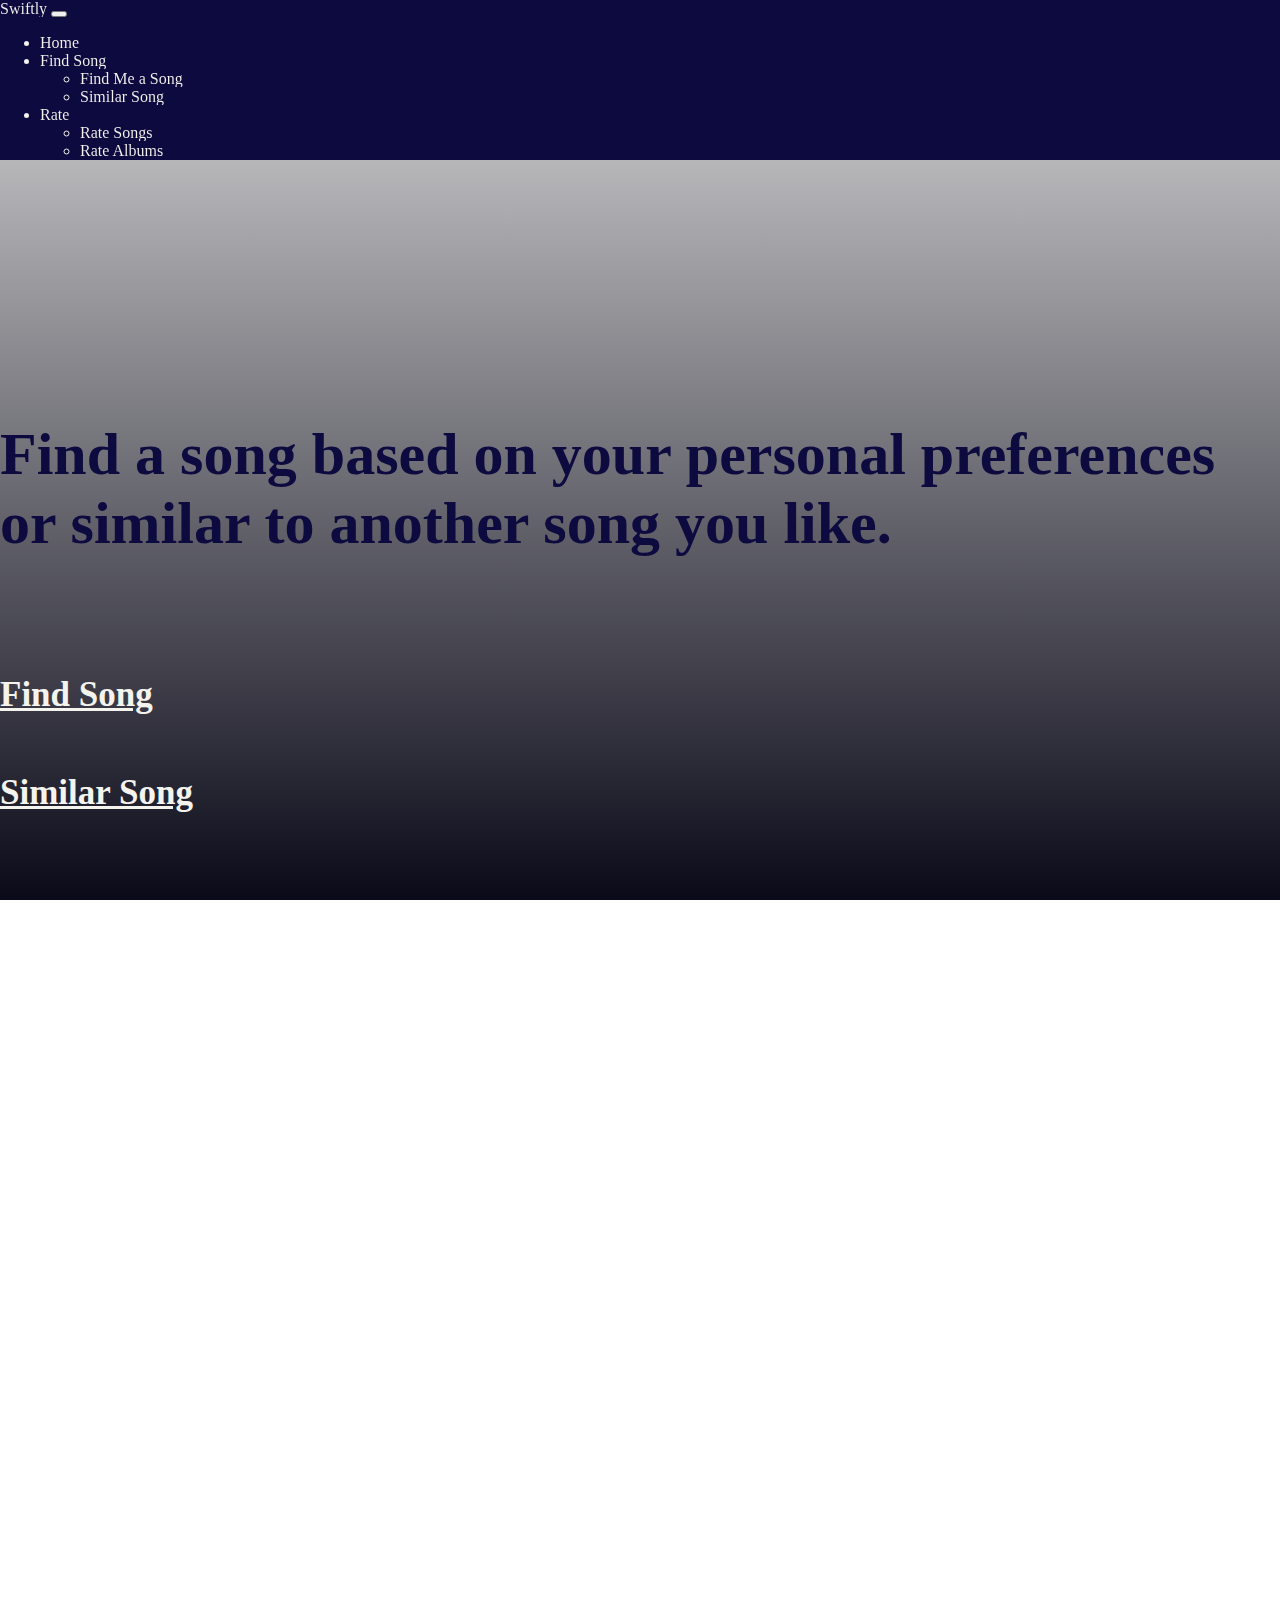
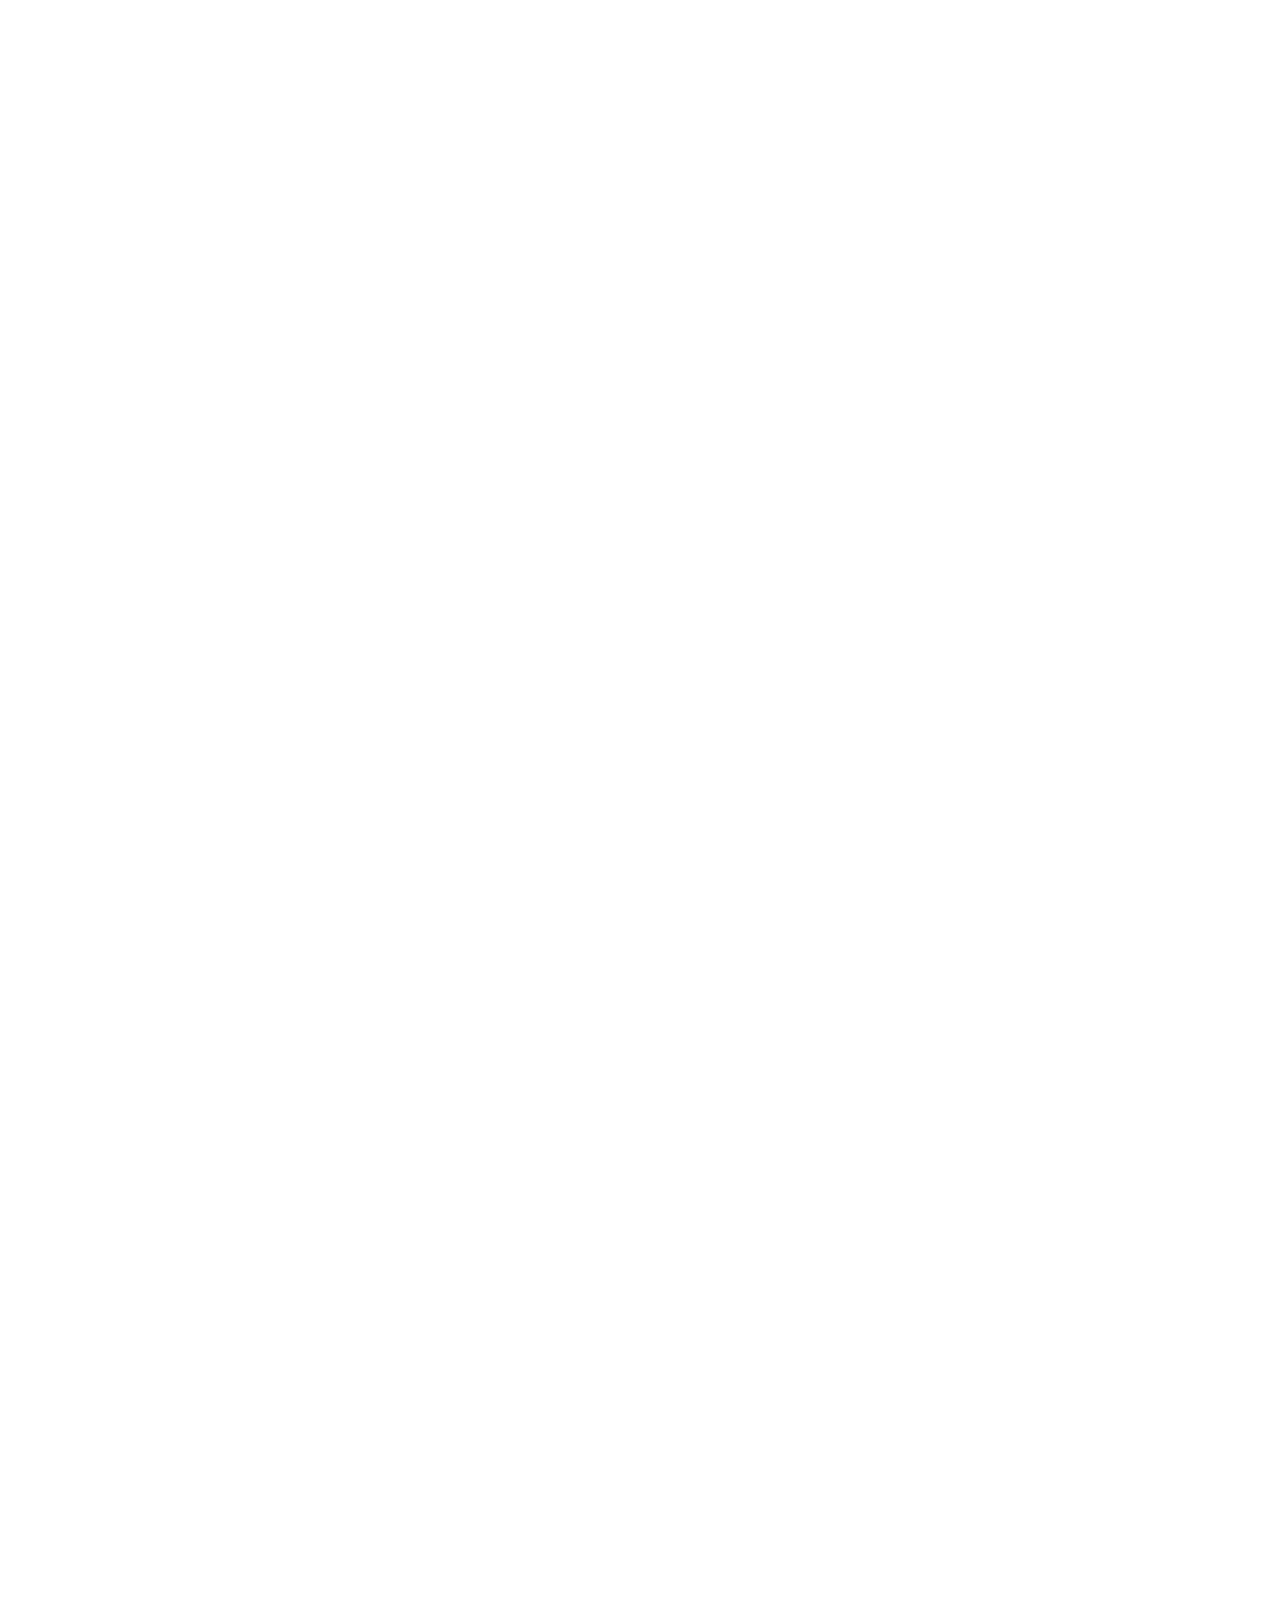
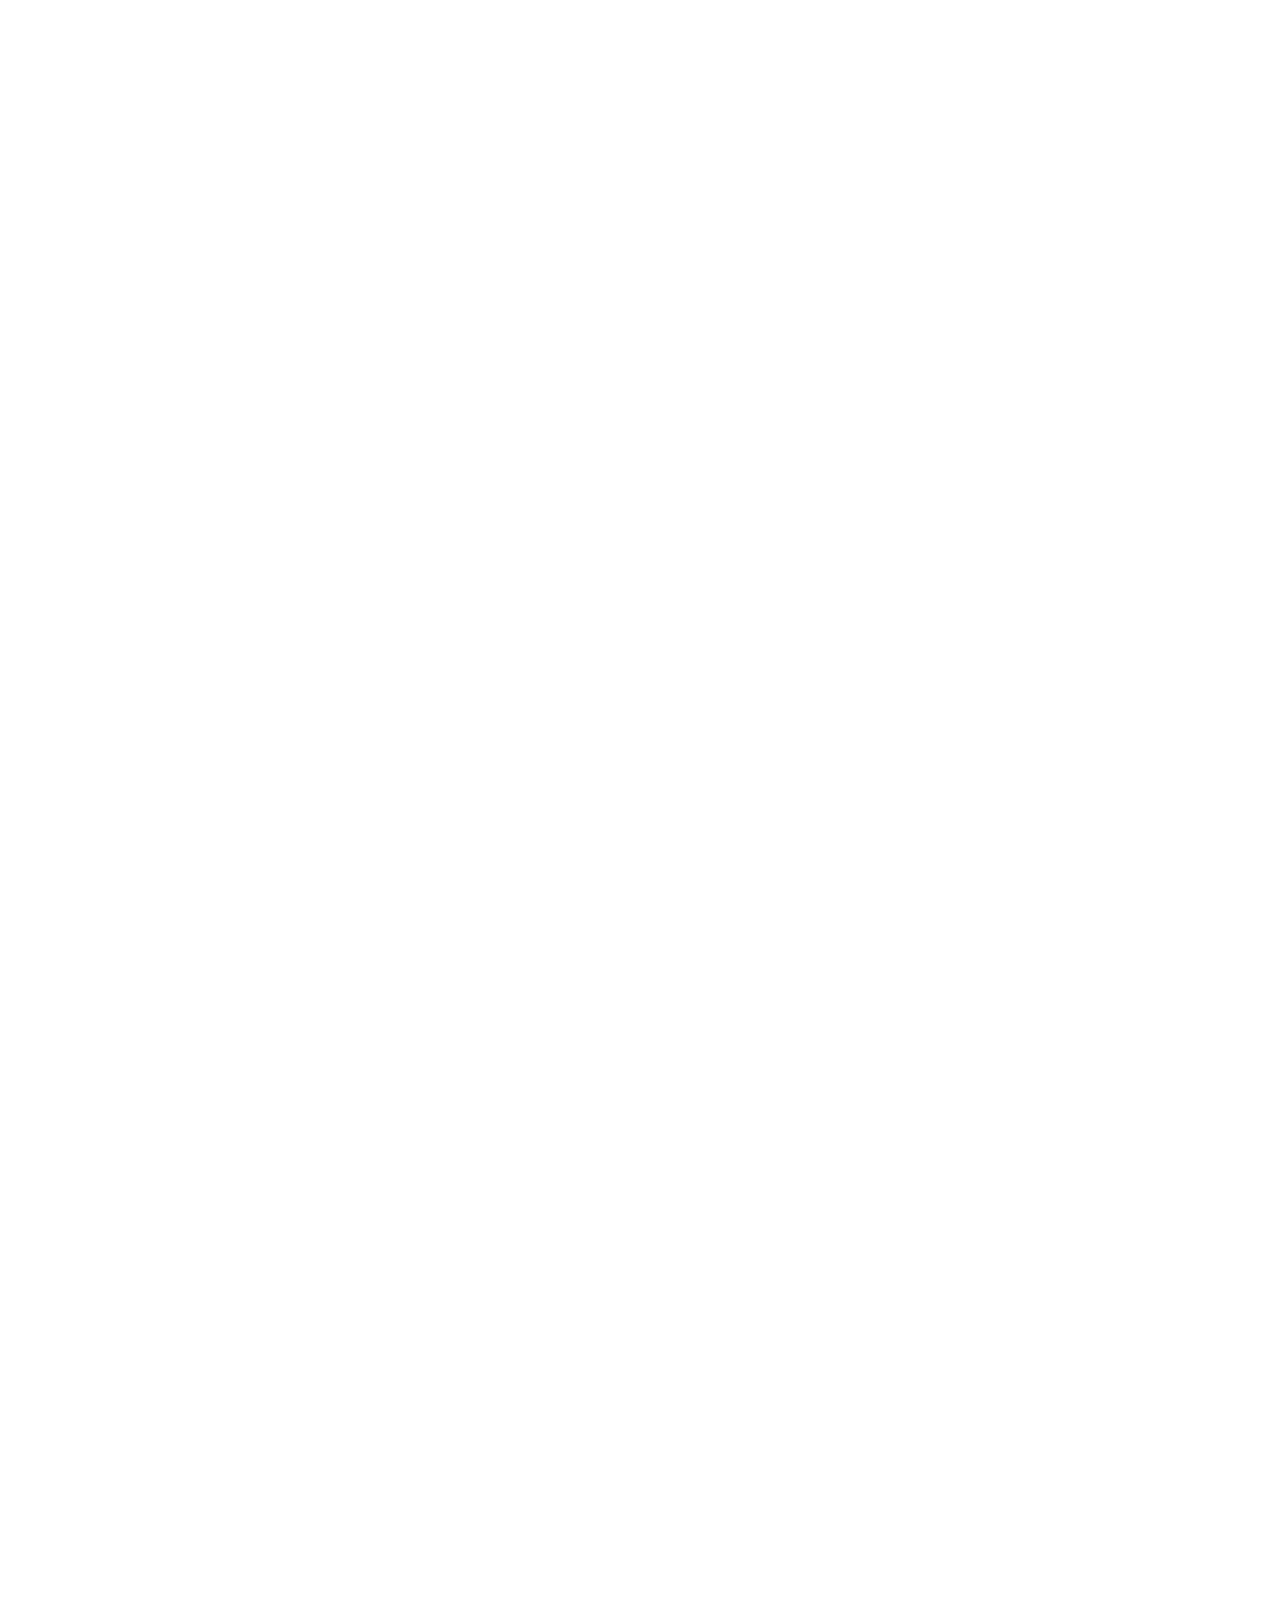
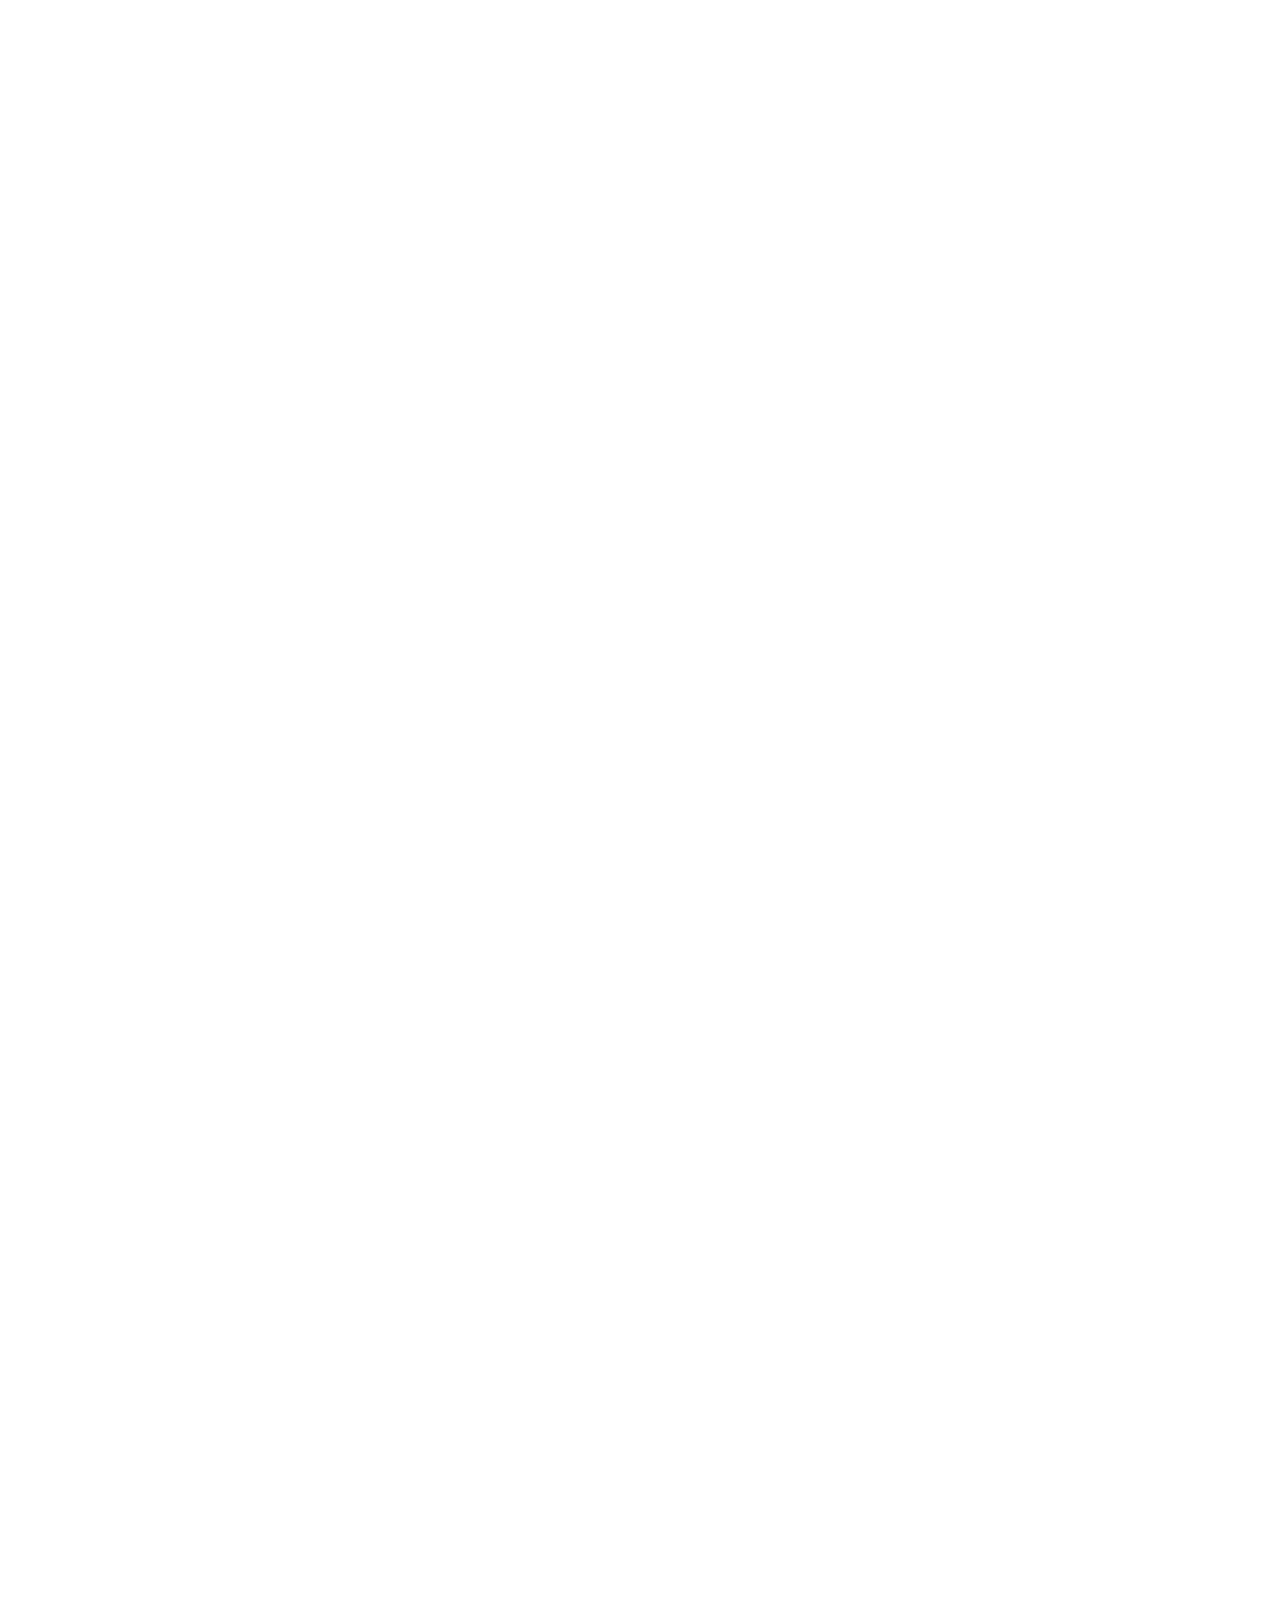
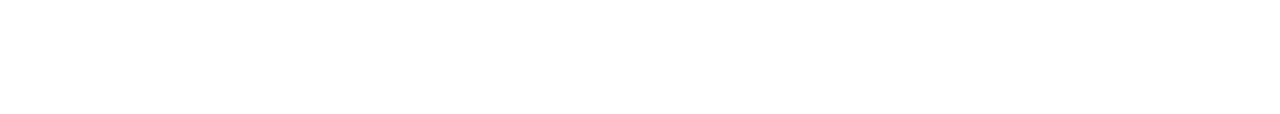
==== index.html @ 9bdef6ad "Added upscaled images. Updated homepage. Completely fixed trending carousel" ====
<!DOCTYPE html>
<html lang="en">
  <head>
    <meta charset="utf-8" />
    <title>♫TSwiftly♫</title>
    <meta name="viewport" content="width=device-width, initial-scale=1" />
    <link
      href="https://cdn.jsdelivr.net/npm/bootstrap@5.2.3/dist/css/bootstrap.min.css"
      rel="stylesheet"
      integrity="sha384-rbsA2VBKQhggwzxH7pPCaAqO46MgnOM80zW1RWuH61DGLwZJEdK2Kadq2F9CUG65"
      crossorigin="anonymous"
    />
    <link rel="stylesheet" href="assets/css/styles.css" />
  </head>
  <body class="homePage">
    <nav class="navbar navbar-custom navbar-expand-lg bg-light fixed-top">
      <div class="container-fluid">
        <a class="navbar-brand text-primary" href="#">Swiftly</a>
        <button
          class="navbar-toggler"
          type="button"
          data-bs-toggle="collapse"
          data-bs-target="#navbarSupportedContent"
          aria-controls="navbarSupportedContent"
          aria-expanded="false"
          aria-label="Toggle navigation"
        >
          <span class="navbar-toggler-icon"></span>
        </button>
        <div class="collapse navbar-collapse" id="navbarSupportedContent">
          <ul class="navbar-nav me-auto mb-2 mb-lg-0">
            <li class="nav-item">
              <a
                class="nav-link active text-primary"
                aria-current="page"
                href="index.html"
                >Home</a
              >
            </li>
            <li class="nav-item dropdown">
              <a
                class="nav-link dropdown-toggle text-primary"
                href="#"
                role="button"
                data-bs-toggle="dropdown"
                aria-expanded="false"
              >
                Find Song
              </a>
              <ul class="dropdown-menu">
                <li>
                  <a class="dropdown-item text-primary" href="FindMeASong.html"
                    >Find Me a Song</a
                  >
                </li>
                <li>
                  <a
                    class="dropdown-item text-primary"
                    href="FindSimilarSong.html"
                    >Similar Song</a
                  >
                </li>
              </ul>
            </li>
            <li class="nav-item dropdown">
              <a
                class="nav-link dropdown-toggle text-primary"
                href="#"
                role="button"
                data-bs-toggle="dropdown"
                aria-expanded="false"
              >
                Rate
              </a>
              <ul class="dropdown-menu">
                <li>
                  <a class="dropdown-item text-primary" href="RateSong.html"
                    >Rate Songs</a
                  >
                </li>
                <li>
                  <a class="dropdown-item text-primary" href="RateAlbum.html"
                    >Rate Albums</a
                  >
                </li>
              </ul>
            </li>
          </ul>
        </div>
      </div>
    </nav>

    <div class="img1">
      <div class="container">
        <div class="row">
          <div class="col-12 col-lg-6 offset-lg-6">
            <h1 style="text-align: left; font-size: 60px">
              Find a song based on your personal preferences or similar to
              another song you like.
            </h1>
          </div>
        </div>
        <br />
        <div class="row">
          <div class="col-12 col-lg-6 offset-lg-6">
            <div class="row">
              <div class="col-12 col-lg-6">
                <a
                  href="FindMeASong.html"
                  class="btn btn-primary"
                  style="width: 100%"
                >
                  <h5 style="font-size: 35px; color: #f4f3ee">Find Song</h5>
                </a>
              </div>
              <div class="col-12 col-lg-6">
                <a
                  href="FindSimilarSong.html"
                  class="btn btn-primary"
                  style="width: 100%"
                >
                  <h5 style="font-size: 35px; color: #f4f3ee">Similar Song</h5>
                </a>
              </div>
            </div>
          </div>
        </div>
      </div>
    </div>
    <br />
    <div class="img2">
      <div class="container">
        <div class="row">
          <div class="col-12 col-lg-6 offset-lg-1">
            <h1 style="text-align: left; font-size: 60px; color: #f4f3ee">
              Rate Taylor's Songs and Albums to see how you compare to other
              swifties!
            </h1>
          </div>
        </div>
        <br />
        <div class="row">
          <div class="col-12 col-lg-6 offset-lg-1">
            <div class="row">
              <div class="col-12 col-lg-6">
                <a
                  href="FindMeASong.html"
                  class="btn btn-primary"
                  style="width: 100%"
                >
                  <h5 style="font-size: 35px; color: #f4f3ee">Find Song</h5>
                </a>
              </div>
              <div class="col-12 col-lg-6">
                <a
                  href="FindSimilarSong.html"
                  class="btn btn-primary"
                  style="width: 100%"
                >
                  <h5 style="font-size: 35px; color: #f4f3ee">Similar Song</h5>
                </a>
              </div>
            </div>
          </div>
        </div>
      </div>
    </div>

    <div class="container">
      <div class="row" style="margin-top: 10px">
        <div class="col-12 col-lg-4 offset-4" style="text-align: center">
          <h2 class="trending-text">Trending</h2>
          <br />
        </div>
      </div>
    </div>

    <div class="container">
      <div id="carouselExampleControls" class="carousel">
        <div class="carousel-inner">
          <div class="carousel-item active">
            <div class="card">
              <div class="card-body">
                <h4 class="card-title" style="color:#f4f3ee;">Song 1</h4>
                <div class="img-wrapper">
                  <img src="./assets/img/RedAlbumCover.jpg" class="d-block w-100" alt="..." />
                </div>
                <br>
                <div style="text-align: center;">
                  <a href="#" class="btn btn-primary" style="text-align: center;">Play Song</a>
                </div>
              </div>
            </div>
          </div>
          <div class="carousel-item">
            <div class="card">
              <div class="card-body">
                <h4 class="card-title" style="color:#f4f3ee;">Song 2</h4>
                <div class="img-wrapper">
                  <img src="./assets/img/RedAlbumCover.jpg" class="d-block w-100" alt="..." />
                </div>
                <br>
                <div style="text-align: center;">
                  <a href="#" class="btn btn-primary" style="text-align: center;">Play Song</a>
                </div>
              </div>
            </div>
          </div>
          <div class="carousel-item">
            <div class="card">
              <div class="card-body">
                <h4 class="card-title" style="color:#f4f3ee;">Song 3</h4>
                <div class="img-wrapper">
                  <img src="./assets/img/RedAlbumCover.jpg" class="d-block w-100" alt="..." />
                </div>
                <br>
                <div style="text-align: center;">
                  <a href="#" class="btn btn-primary" style="text-align: center;">Play Song</a>
                </div>
              </div>
            </div>
          </div>
          <div class="carousel-item">
            <div class="card">
              <div class="card-body">
                <h4 class="card-title" style="color:#f4f3ee;">Song 4</h4>
                <div class="img-wrapper">
                  <img src="./assets/img/RedAlbumCover.jpg" class="d-block w-100" alt="..." />
                </div>
                <br>
                <div style="text-align: center;">
                  <a href="#" class="btn btn-primary" style="text-align: center;">Play Song</a>
                </div>
              </div>
            </div>
          </div>
          <div class="carousel-item">
            <div class="card">
              <div class="card-body">
                <h4 class="card-title" style="color:#f4f3ee;">Song 5</h4>
                <div class="img-wrapper">
                  <img src="./assets/img/RedAlbumCover.jpg" class="d-block w-100" alt="..." />
                </div>
                <br>
                <div style="text-align: center;">
                  <a href="#" class="btn btn-primary" style="text-align: center;">Play Song</a>
                </div>
              </div>
            </div>
          </div>
        </div>
        <button
          class="carousel-control-prev"
          type="button"
          data-bs-target="#carouselExampleControls"
          data-bs-slide="prev"
        >
          <span class="carousel-control-prev-icon" aria-hidden="true"></span>
          <span class="visually-hidden">Previous</span>
        </button>
        <button
          class="carousel-control-next"
          type="button"
          data-bs-target="#carouselExampleControls"
          data-bs-slide="next"
        >
          <span class="carousel-control-next-icon" aria-hidden="true"></span>
          <span class="visually-hidden">Next</span>
        </button>
      </div>
    </div>

    <script
      src="https://code.jquery.com/jquery-3.7.1.min.js"
      integrity="sha256-/JqT3SQfawRcv/BIHPThkBvs0OEvtFFmqPF/lYI/Cxo="
      crossorigin="anonymous"
    ></script>
    <script
      src="https://cdn.jsdelivr.net/npm/bootstrap@5.2.3/dist/js/bootstrap.bundle.min.js"
      integrity="sha384-kenU1KFdBIe4zVF0s0G1M5b4hcpxyD9F7jL+jjXkk+Q2h455rYXK/7HAuoJl+0I4"
      crossorigin="anonymous"
    ></script>
    <script src="./assets/js/main.js"></script>
  </body>
</html>
---- assets/css/styles.css ----
/* css */

html, body {
    width: 100%;
    margin: 0;
    padding: 0;
    overflow-x: hidden;
}

.img1 {
    background-image: url(./LakeBackground-transformed.png);
    background-repeat: no-repeat;
    height: 100vh;
    position: relative;
    background-size: cover;
    width: 100%;
    display: flex;
    align-items: center;
}

.img2 {
    background-image: url(./ForestBackground-transformed.png);
    background-repeat: no-repeat;
    height: 100vh;
    position: relative;
    background-size: cover;
    width: 100%;
    display: flex;
    align-items: center;
}


h1, h2, h3, h4, h5, h6, p {
    color: #0C0A3E;
}

body.homePage {
    background-image: linear-gradient(#DCDCDC, #0B0A19);
    height: 100vh;
    color:#F4F3EE;
}

body {
    background-image: linear-gradient(#F4F3EE, #6C698D);
    height: 100vh;
    margin: 0;
}

.or {
    background: -webkit-linear-gradient(#0E9594, #0E3B43);
    -webkit-background-clip: text;
    -webkit-text-fill-color: transparent;
}



.navbar-custom {
    background-color: #0C0A3E !important;
    
}
.trending-text {
    background: -webkit-linear-gradient(left, #FF6C72, #FFA56C);
    -webkit-background-clip: text;
    -webkit-text-fill-color: transparent;
}

.text-primary {
    background: #F4F3EE;
    -webkit-background-clip: text;
    -webkit-text-fill-color: transparent;
}
.dropdown-menu {
    background-color: #0C0A3E !important;
}

.homePage h1, h3{
    text-align: center;
    font-size: 50px;
}

.homePage h2 {
    color: #0C0A3E;
    font-size: 80px;
}

.btn {
    background: linear-gradient(to right, #FF6C72, #FFA56C);
    color:#F4F3EE;
    border: none;
    outline: none;
    border-radius: 50px;
}

.btn:hover {
    color: #0C0A3E;
}


.play-song {
    text-align: center;
}


.submit-btn {
    width: 65%;
    font-size: 20px;
}

.form-control:focus {
    box-shadow: inset 0 1px 1px rgba(0, 0, 0, 0.075), 0 0 8px #6C698D;
}

.carousel-inner {
    padding: 1em;
}
.card {
    margin: 0 0.5em;
    box-shadow: 2px 6px 8px 0 rgba(22, 22, 26, 0.18);
    border: none;
}
.carousel-control-prev, .carousel-control-next {
    background-color: #e1e1e1;
    width: 6vh;
    height: 6vh;
    border-radius: 50%;
    top: 50%;
    transform: translateY(-50%);
}
@media (min-width: 768px) {
    .carousel-item {
        margin-right: 0;
        flex: 0 0 33.333333%;
        display: block;
}
.carousel-inner {
    display: flex;
}
}
.card .img-wrapper {
    max-width: 100%;
    display: flex;
    justify-content: center;
    align-items: center;
}
.card img {
    max-height: 100%;
}

@media (max-width: 767px) {
    .card .img-wrapper {
        height: 17em;
    }
}

.card {
    background-color: transparent;
    box-shadow: none;
}
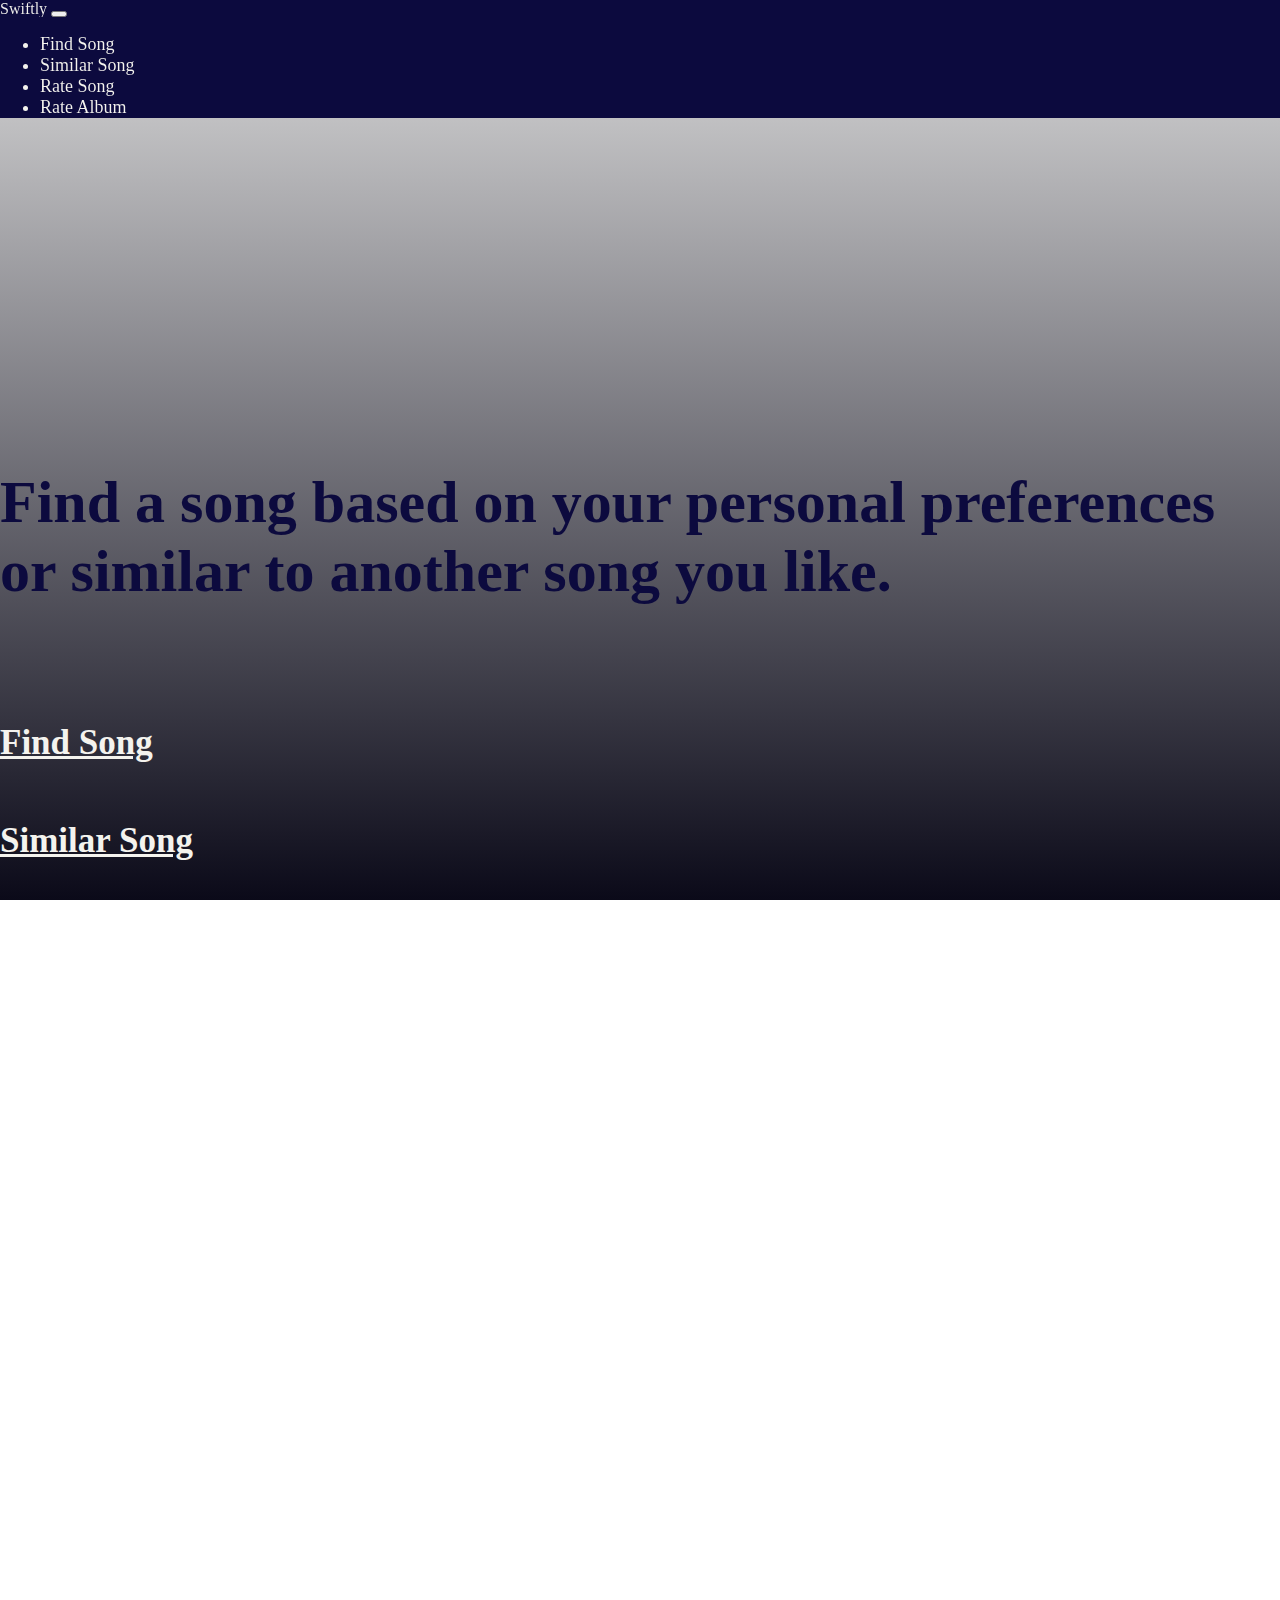
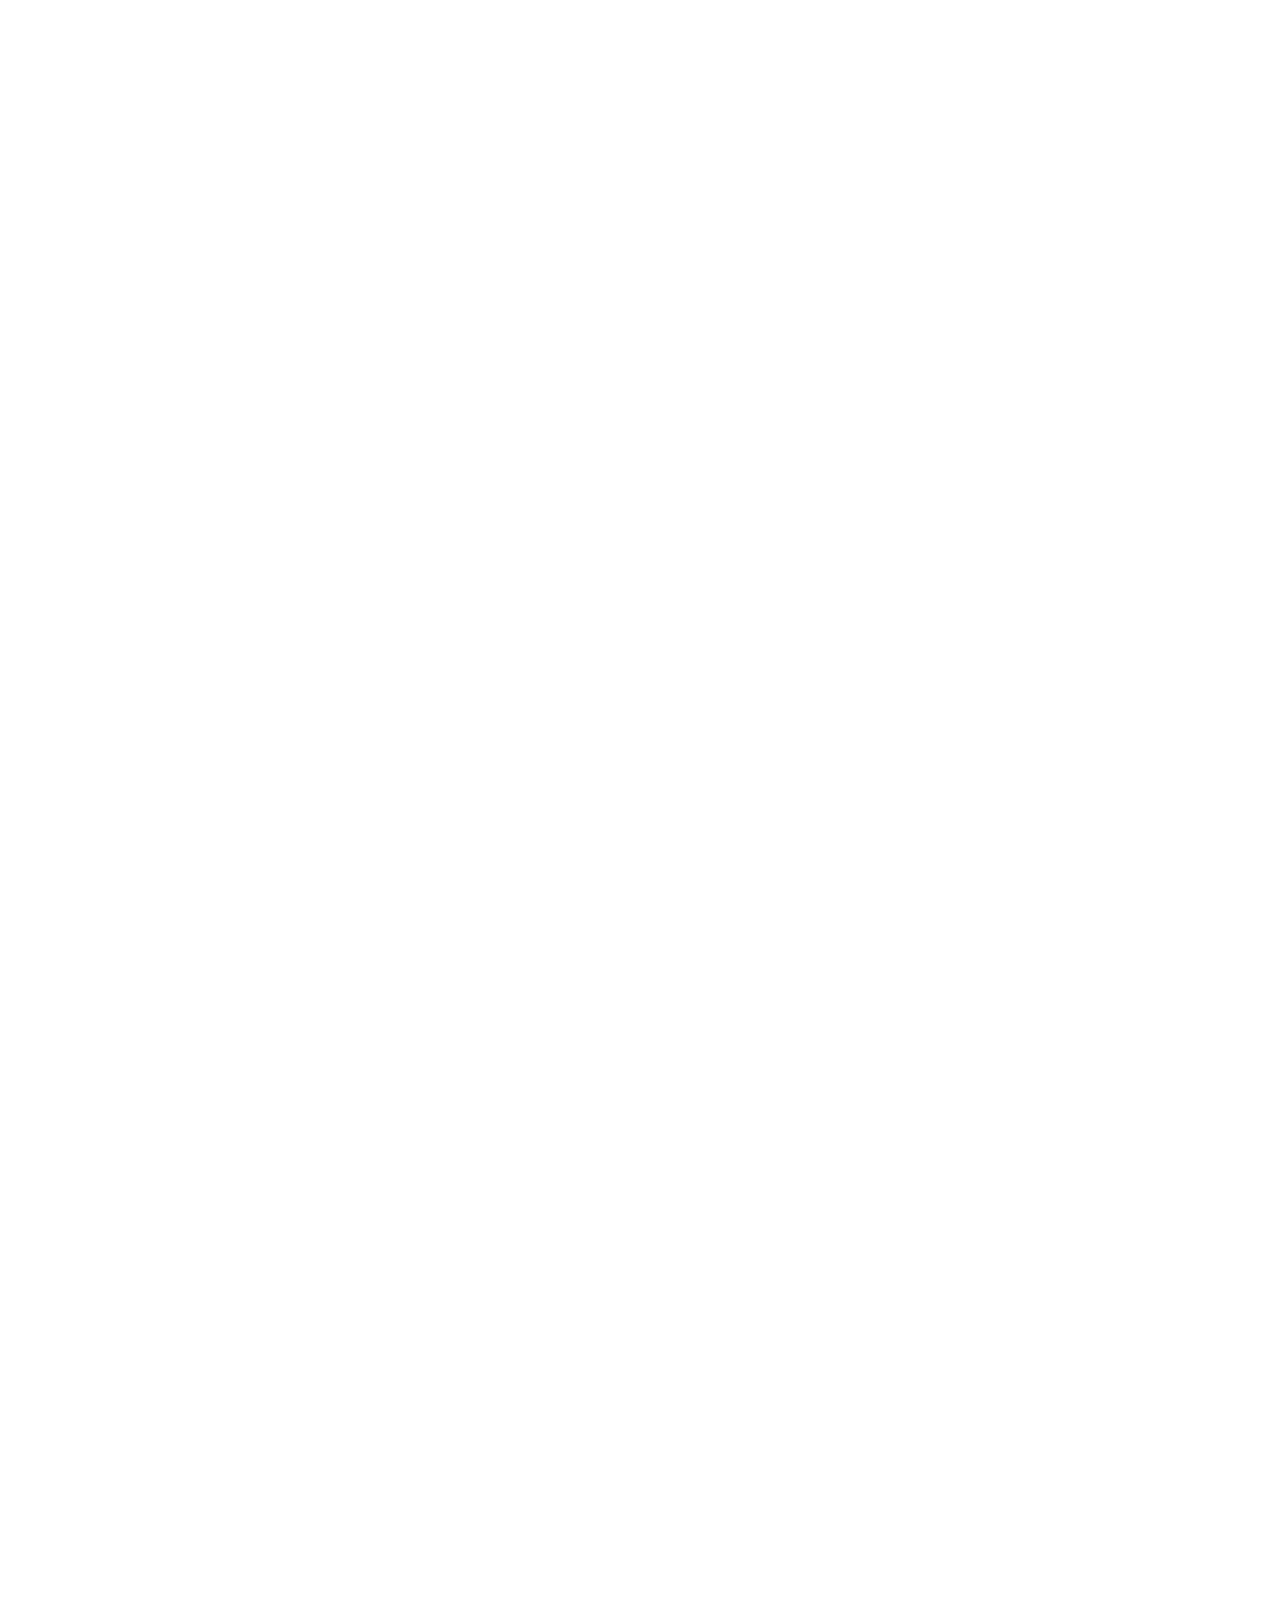
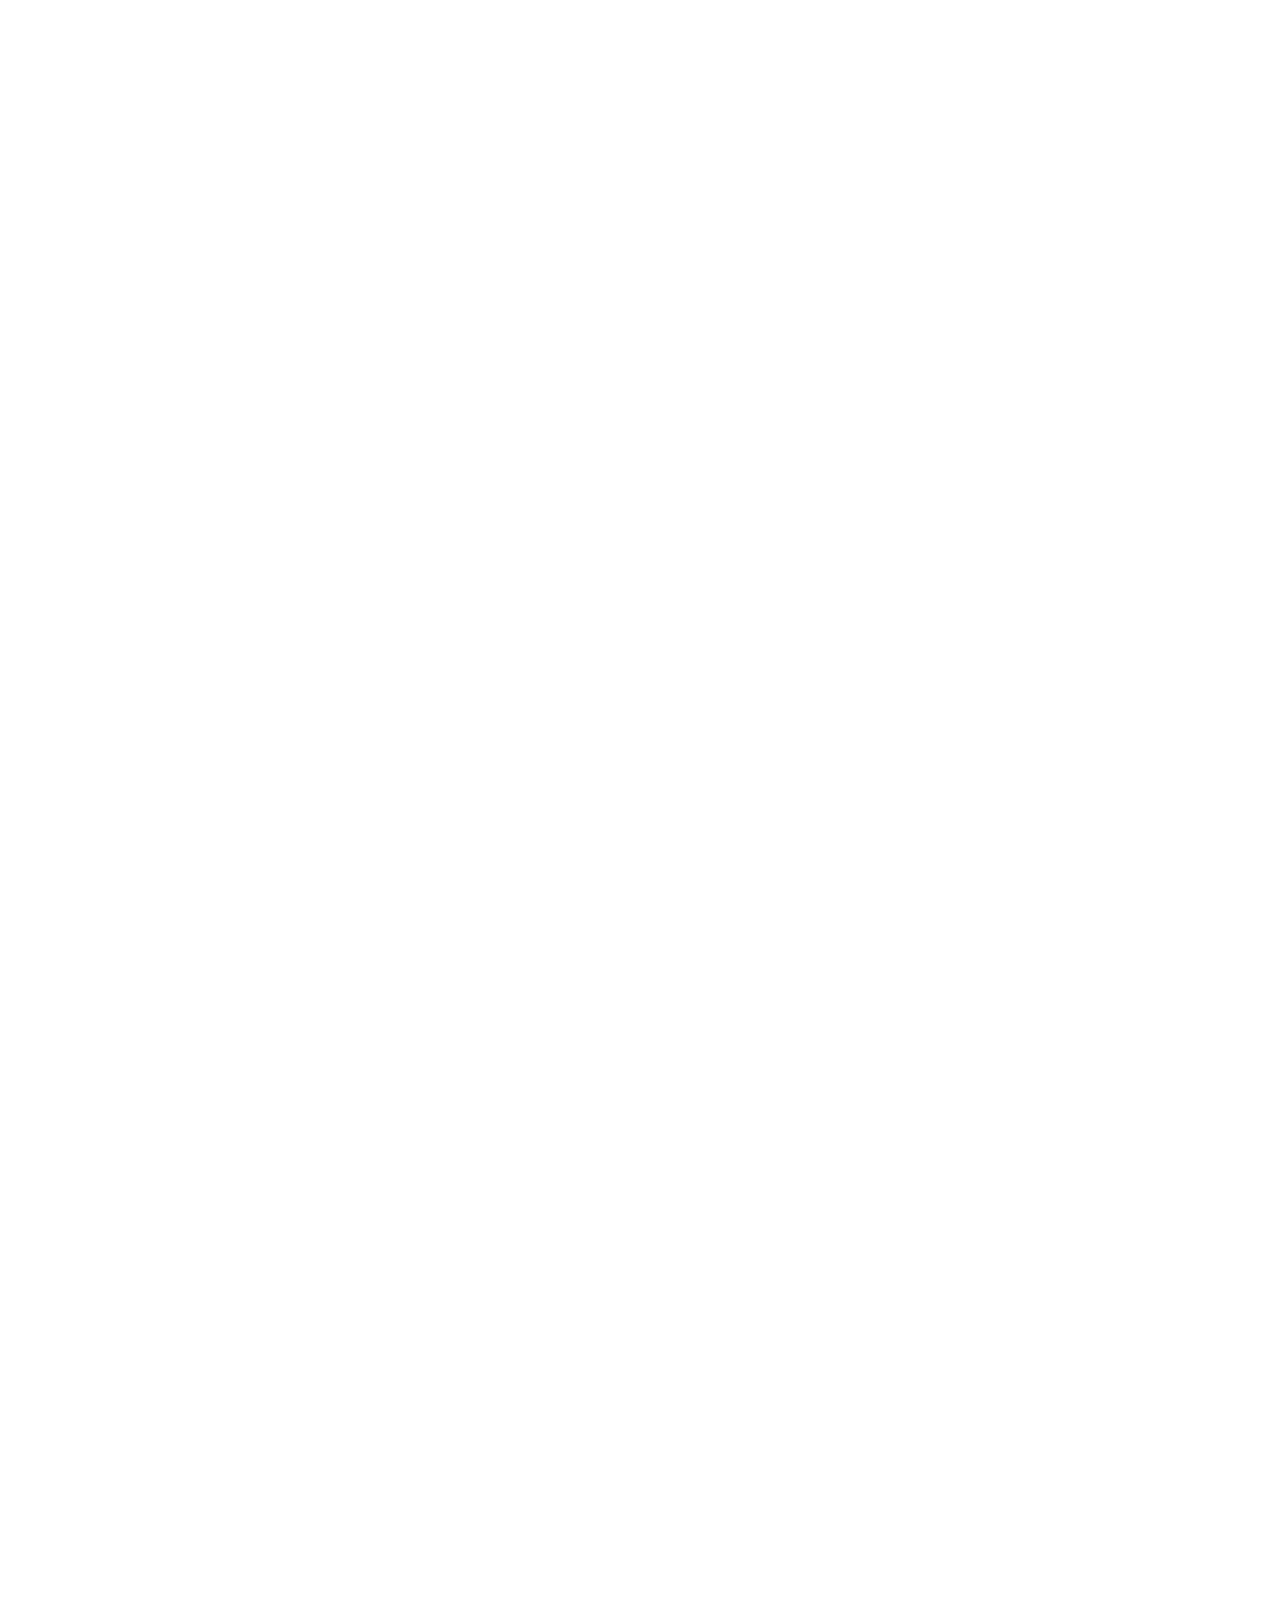
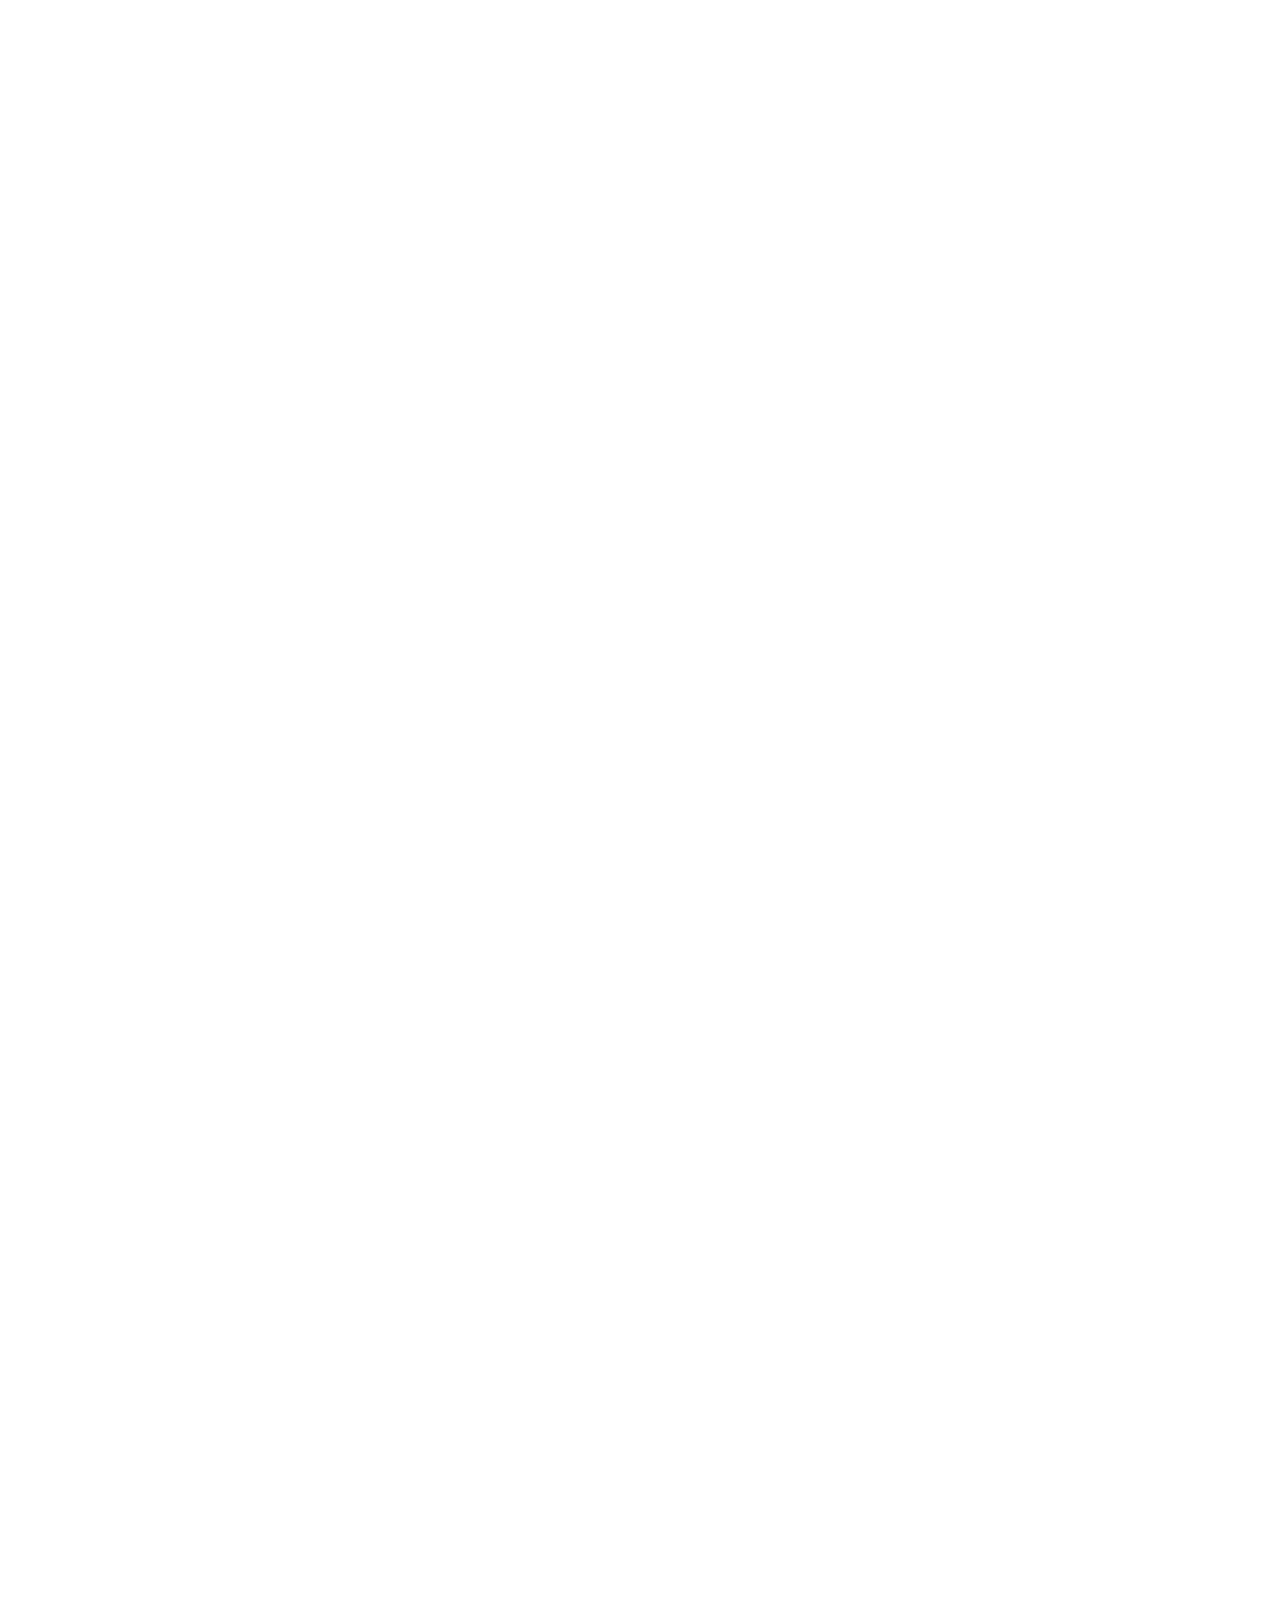
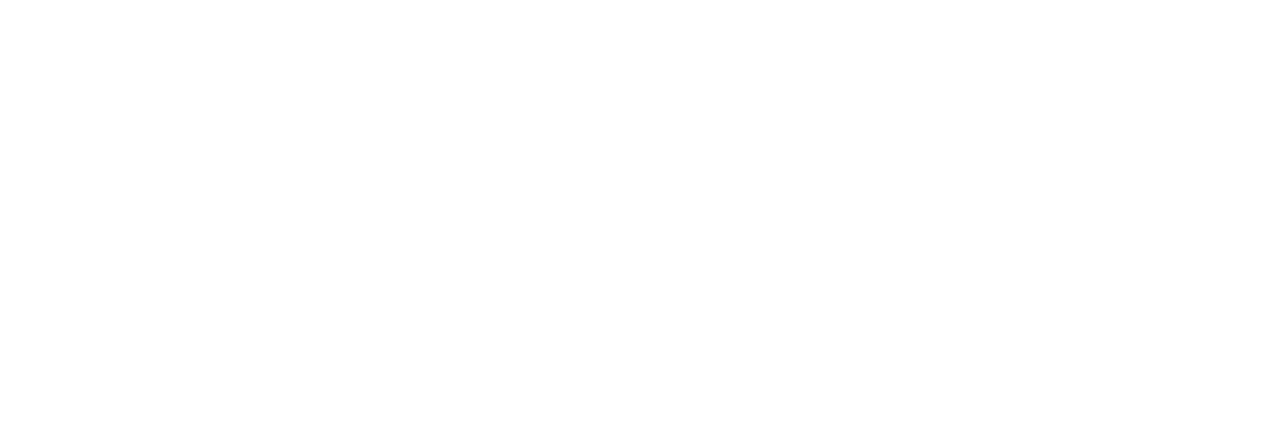
==== commit b3e04673: "Added some js and changed navbar a bit" ====
--- a/index.html
+++ b/index.html
@@ -15,7 +15,7 @@
   <body class="homePage">
     <nav class="navbar navbar-custom navbar-expand-lg bg-light fixed-top">
       <div class="container-fluid">
-        <a class="navbar-brand text-primary" href="#">Swiftly</a>
+        <a class="navbar-brand text-primary" href="index.html">Swiftly</a>
         <button
           class="navbar-toggler"
           type="button"
@@ -28,62 +28,38 @@
           <span class="navbar-toggler-icon"></span>
         </button>
         <div class="collapse navbar-collapse" id="navbarSupportedContent">
-          <ul class="navbar-nav me-auto mb-2 mb-lg-0">
-            <li class="nav-item">
-              <a
-                class="nav-link active text-primary"
-                aria-current="page"
-                href="index.html"
-                >Home</a
-              >
-            </li>
-            <li class="nav-item dropdown">
-              <a
-                class="nav-link dropdown-toggle text-primary"
-                href="#"
-                role="button"
-                data-bs-toggle="dropdown"
-                aria-expanded="false"
-              >
-                Find Song
-              </a>
-              <ul class="dropdown-menu">
-                <li>
-                  <a class="dropdown-item text-primary" href="FindMeASong.html"
-                    >Find Me a Song</a
-                  >
-                </li>
-                <li>
-                  <a
-                    class="dropdown-item text-primary"
-                    href="FindSimilarSong.html"
-                    >Similar Song</a
-                  >
-                </li>
-              </ul>
-            </li>
-            <li class="nav-item dropdown">
-              <a
-                class="nav-link dropdown-toggle text-primary"
-                href="#"
-                role="button"
-                data-bs-toggle="dropdown"
-                aria-expanded="false"
-              >
-                Rate
-              </a>
-              <ul class="dropdown-menu">
-                <li>
-                  <a class="dropdown-item text-primary" href="RateSong.html"
-                    >Rate Songs</a
-                  >
-                </li>
-                <li>
-                  <a class="dropdown-item text-primary" href="RateAlbum.html"
-                    >Rate Albums</a
-                  >
-                </li>
-              </ul>
+          <ul class="navbar-nav mb-2 mb-lg-0 navbar-right">
+            <li class="nav-item">
+              <a
+                class="nav-link active text-primary"
+                aria-current="page"
+                href="FindMeASong.html"
+                >Find Song</a
+              >
+            </li>
+            <li class="nav-item">
+              <a
+                class="nav-link active text-primary"
+                aria-current="page"
+                href="FindSimilarSong.html"
+                >Similar Song</a
+              >
+            </li>
+            <li class="nav-item">
+              <a
+                class="nav-link active text-primary"
+                aria-current="page"
+                href="RateSong.html"
+                >Rate Song</a
+              >
+            </li>
+            <li class="nav-item">
+              <a
+                class="nav-link active text-primary"
+                aria-current="page"
+                href="RateAlbum.html"
+                >Rate Album</a
+              >
             </li>
           </ul>
         </div>
@@ -144,20 +120,20 @@
             <div class="row">
               <div class="col-12 col-lg-6">
                 <a
-                  href="FindMeASong.html"
-                  class="btn btn-primary"
-                  style="width: 100%"
-                >
-                  <h5 style="font-size: 35px; color: #f4f3ee">Find Song</h5>
-                </a>
-              </div>
-              <div class="col-12 col-lg-6">
-                <a
-                  href="FindSimilarSong.html"
-                  class="btn btn-primary"
-                  style="width: 100%"
-                >
-                  <h5 style="font-size: 35px; color: #f4f3ee">Similar Song</h5>
+                  href="RateSong.html"
+                  class="btn btn-primary"
+                  style="width: 100%"
+                >
+                  <h5 style="font-size: 35px; color: #f4f3ee">Rate Song</h5>
+                </a>
+              </div>
+              <div class="col-12 col-lg-6">
+                <a
+                  href="RateAlbum.html"
+                  class="btn btn-primary"
+                  style="width: 100%"
+                >
+                  <h5 style="font-size: 35px; color: #f4f3ee">Rate Album</h5>
                 </a>
               </div>
             </div>
--- a/assets/css/styles.css
+++ b/assets/css/styles.css
@@ -9,21 +9,18 @@
 
 .img1 {
     background-image: url(./LakeBackground-transformed.png);
-    background-repeat: no-repeat;
-    height: 100vh;
-    position: relative;
-    background-size: cover;
-    width: 100%;
-    display: flex;
-    align-items: center;
+    
 }
 
 .img2 {
     background-image: url(./ForestBackground-transformed.png);
+}
+
+.img1, .img2 {
+    height: 120vh;
+    background-size: 100% 100%;
     background-repeat: no-repeat;
-    height: 100vh;
     position: relative;
-    background-size: cover;
     width: 100%;
     display: flex;
     align-items: center;
@@ -46,19 +43,22 @@
     margin: 0;
 }
 
-.or {
-    background: -webkit-linear-gradient(#0E9594, #0E3B43);
-    -webkit-background-clip: text;
-    -webkit-text-fill-color: transparent;
+.navbar-custom {
+    background-color: #0C0A3E !important; 
+}
+.nav-item {
+    font-size: 18px;
 }
 
 
+.scrolled-down{
+    transform:translateY(-100%); transition: all 0.3s ease-in-out;
+}
+.scrolled-up{
+    transform:translateY(0); transition: all 0.3s ease-in-out;
+}
 
-.navbar-custom {
-    background-color: #0C0A3E !important;
-    
-}
-.trending-text {
+.trending-text, .or {
     background: -webkit-linear-gradient(left, #FF6C72, #FFA56C);
     -webkit-background-clip: text;
     -webkit-text-fill-color: transparent;
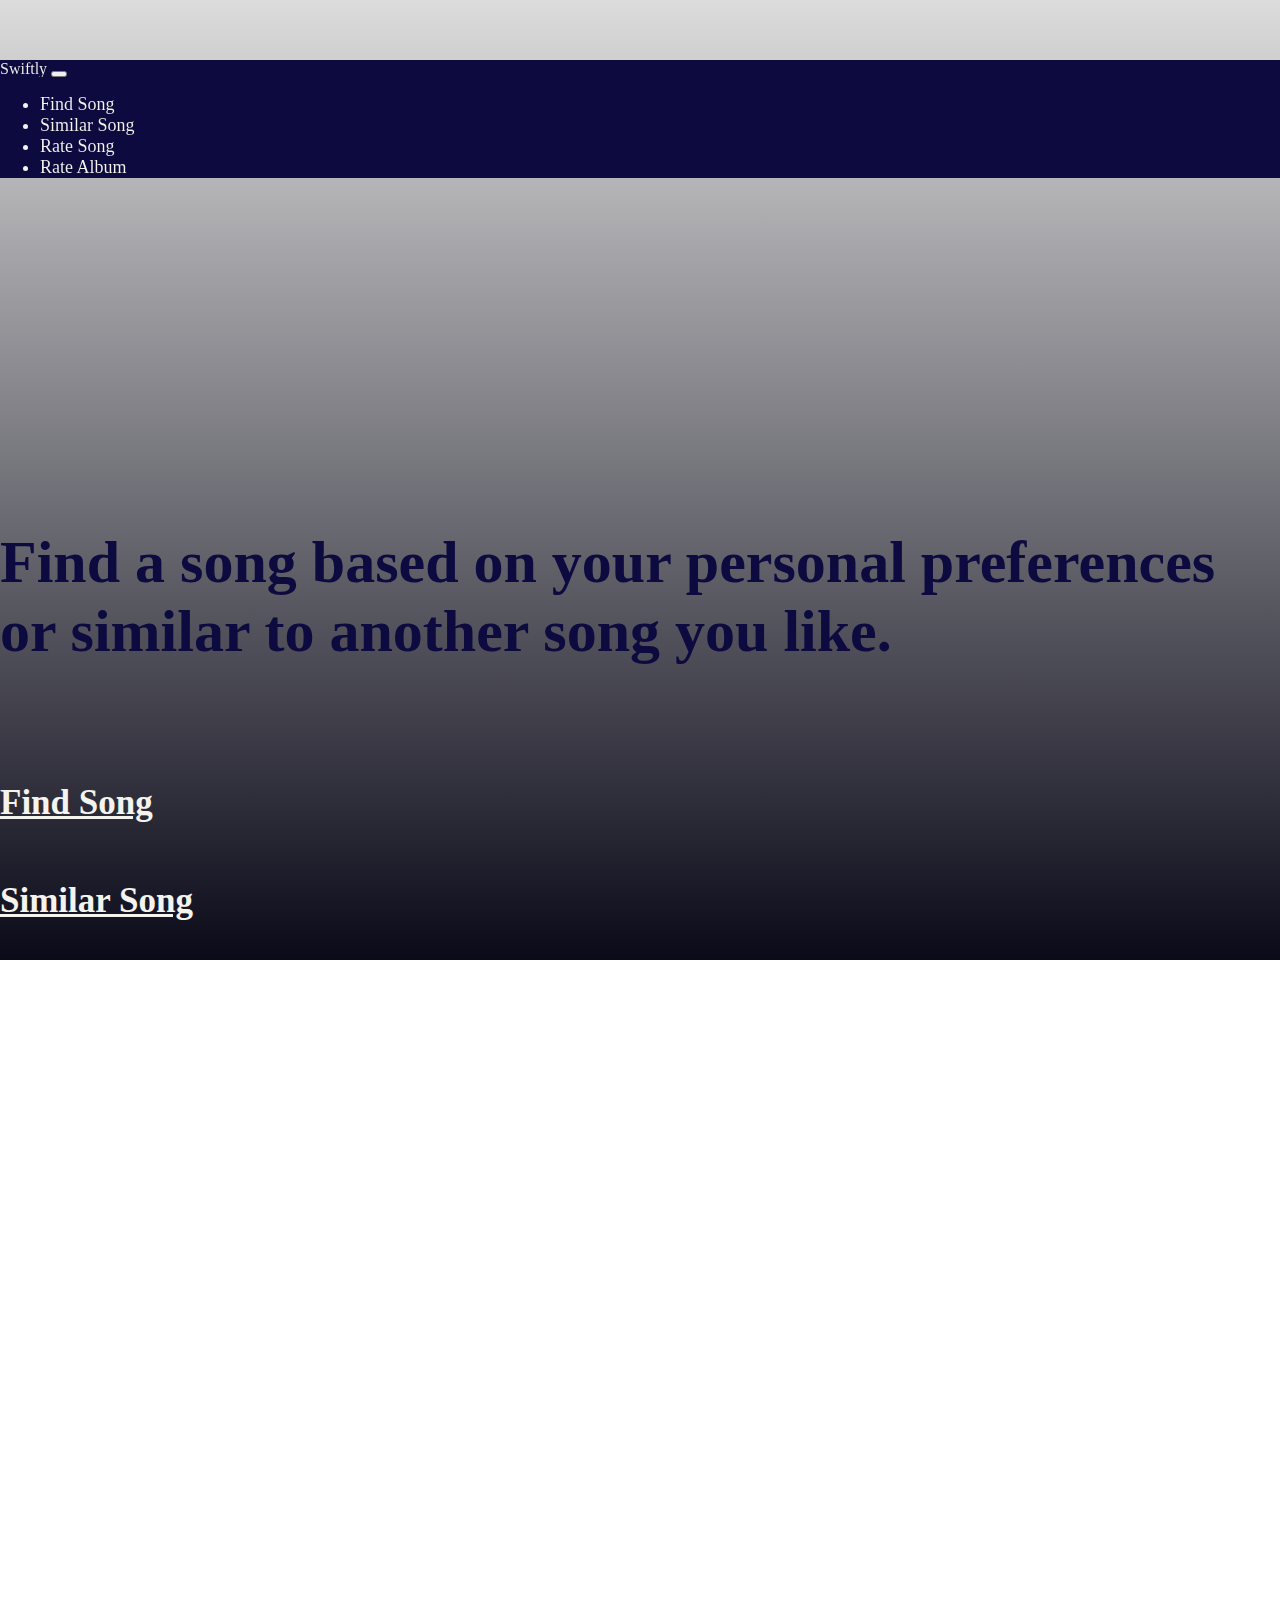
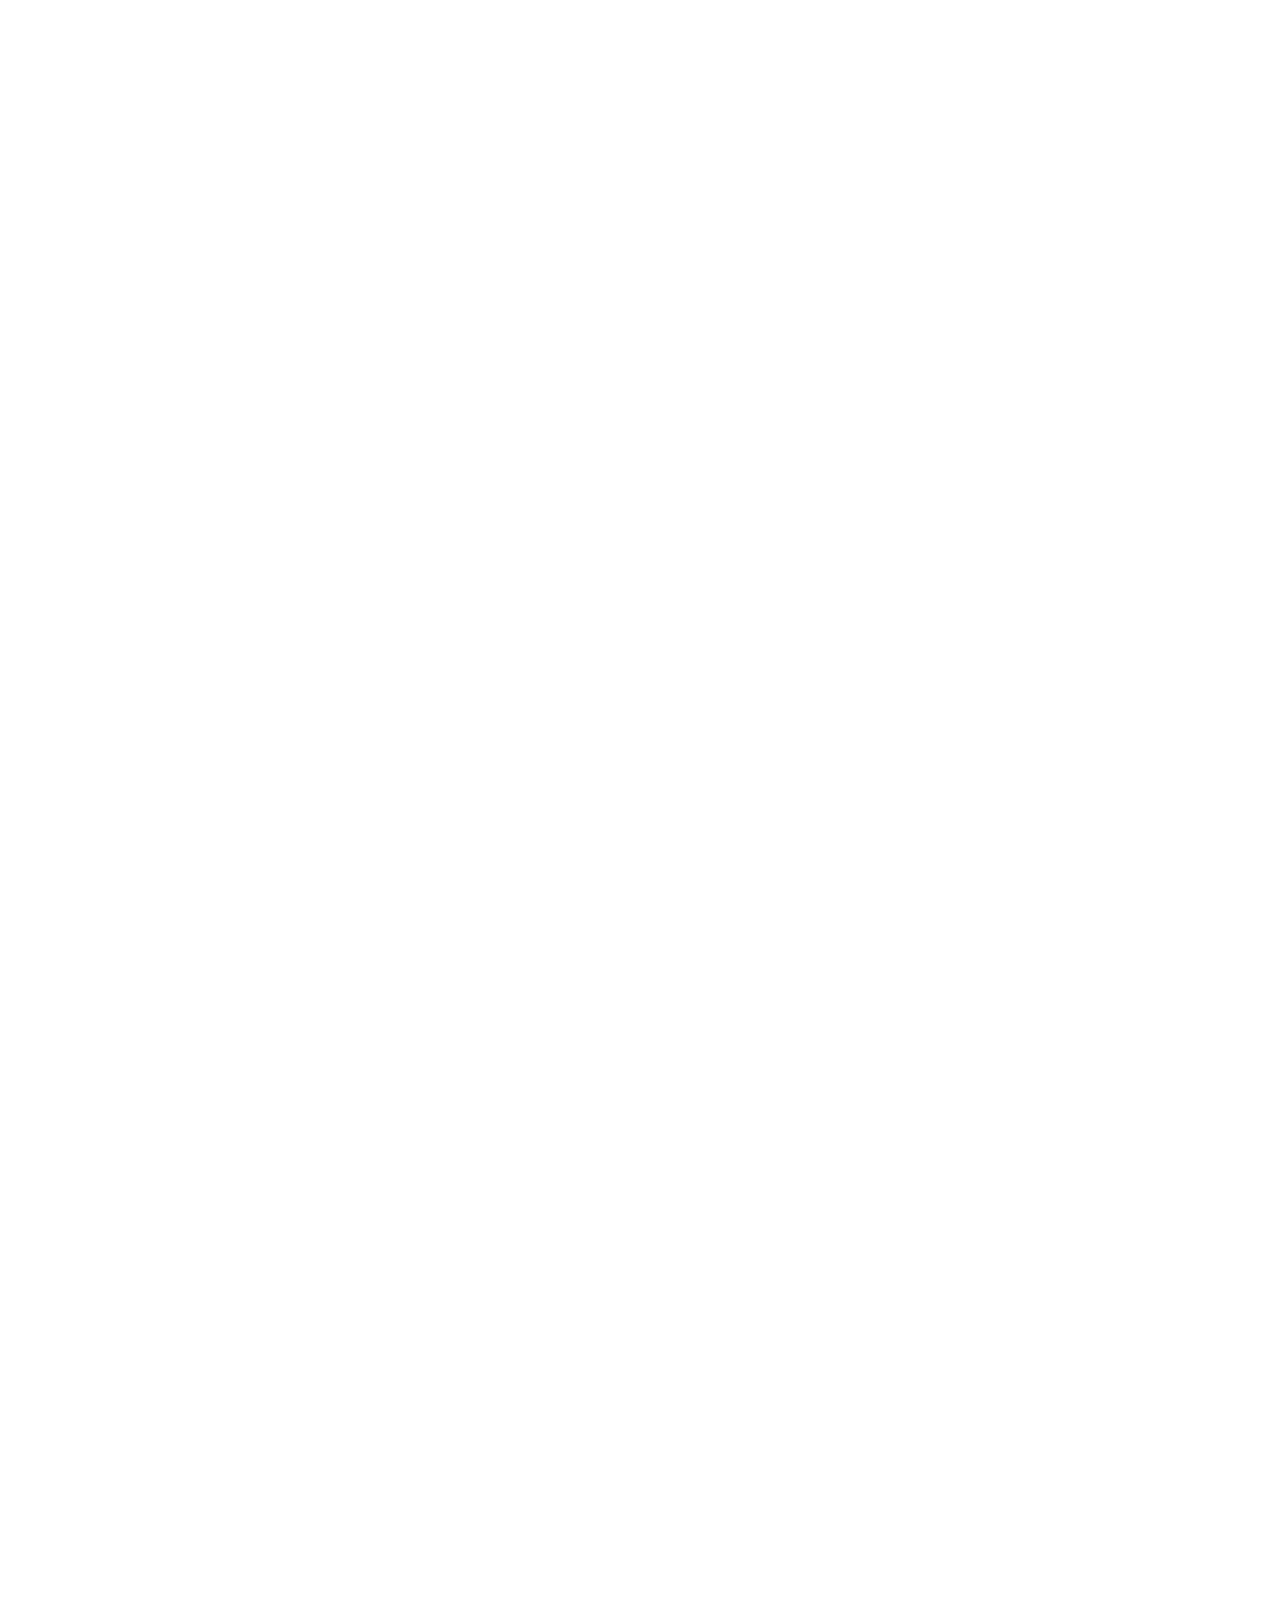
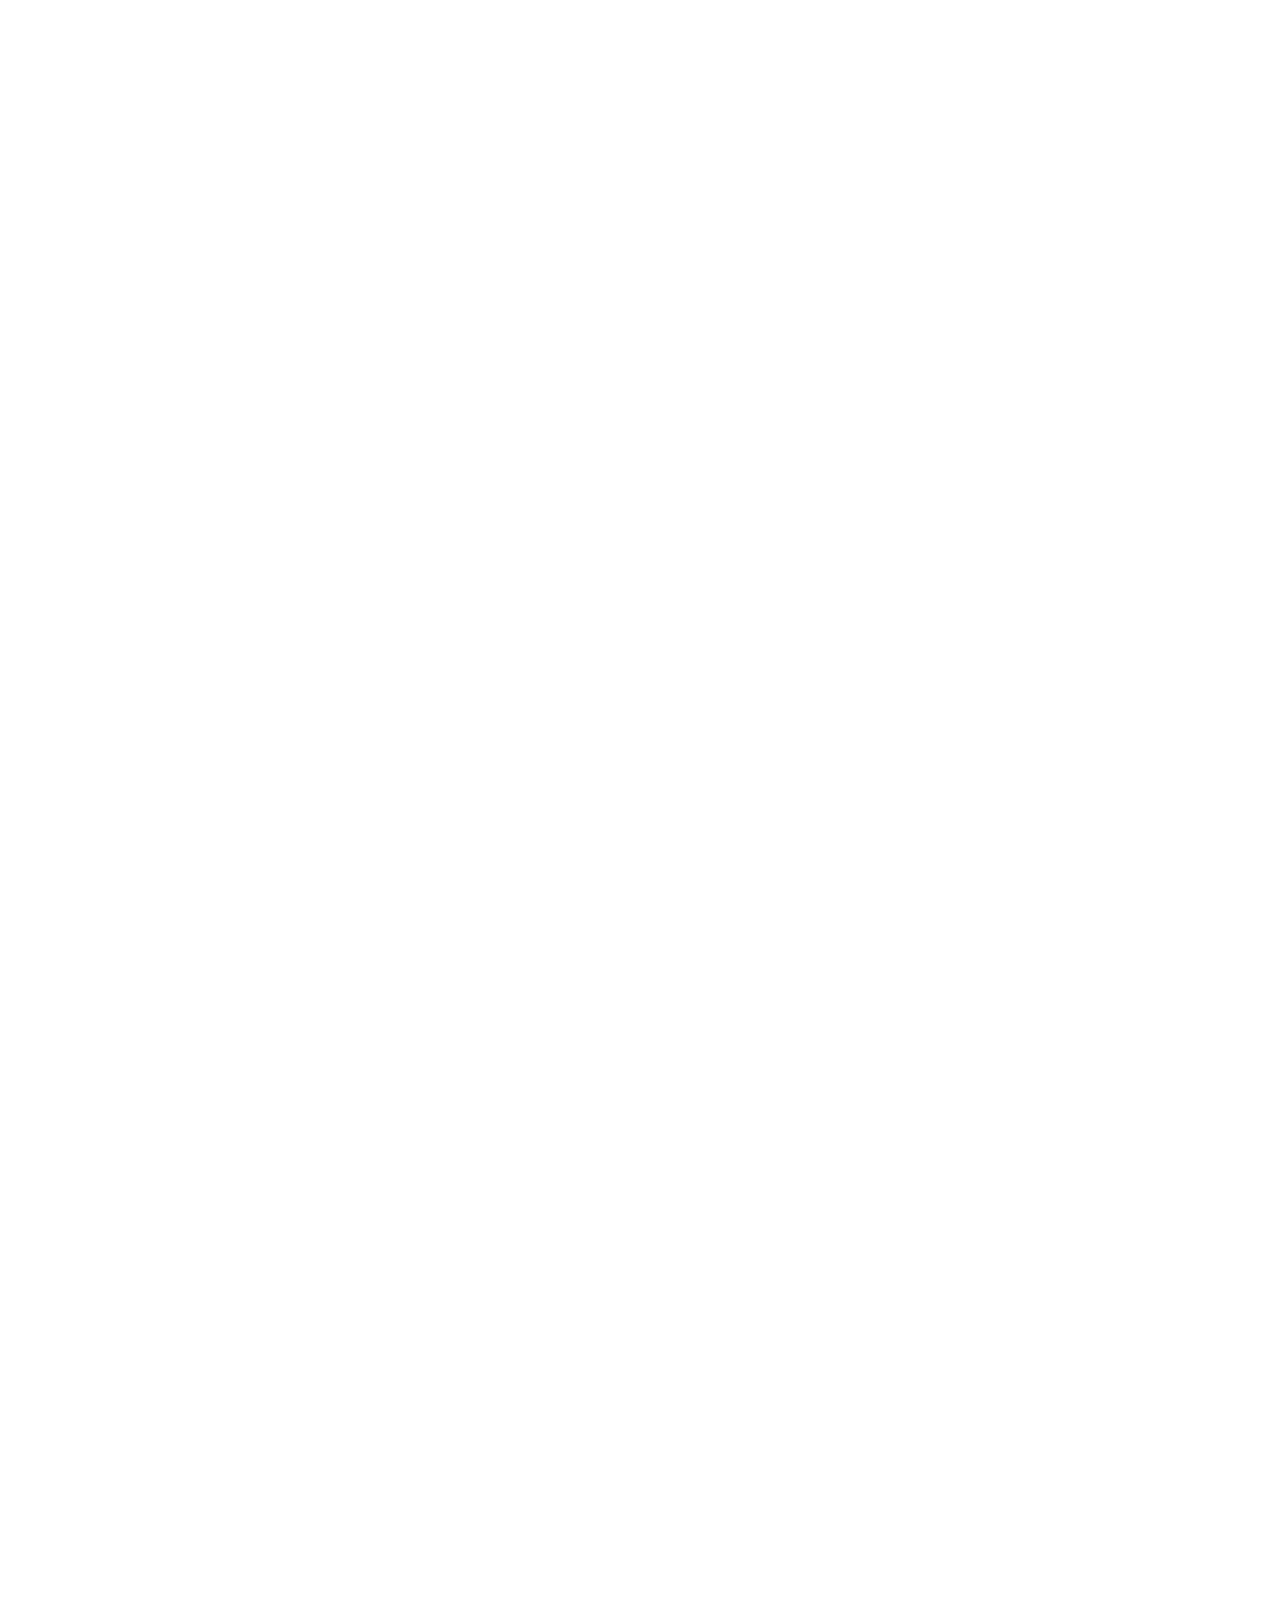
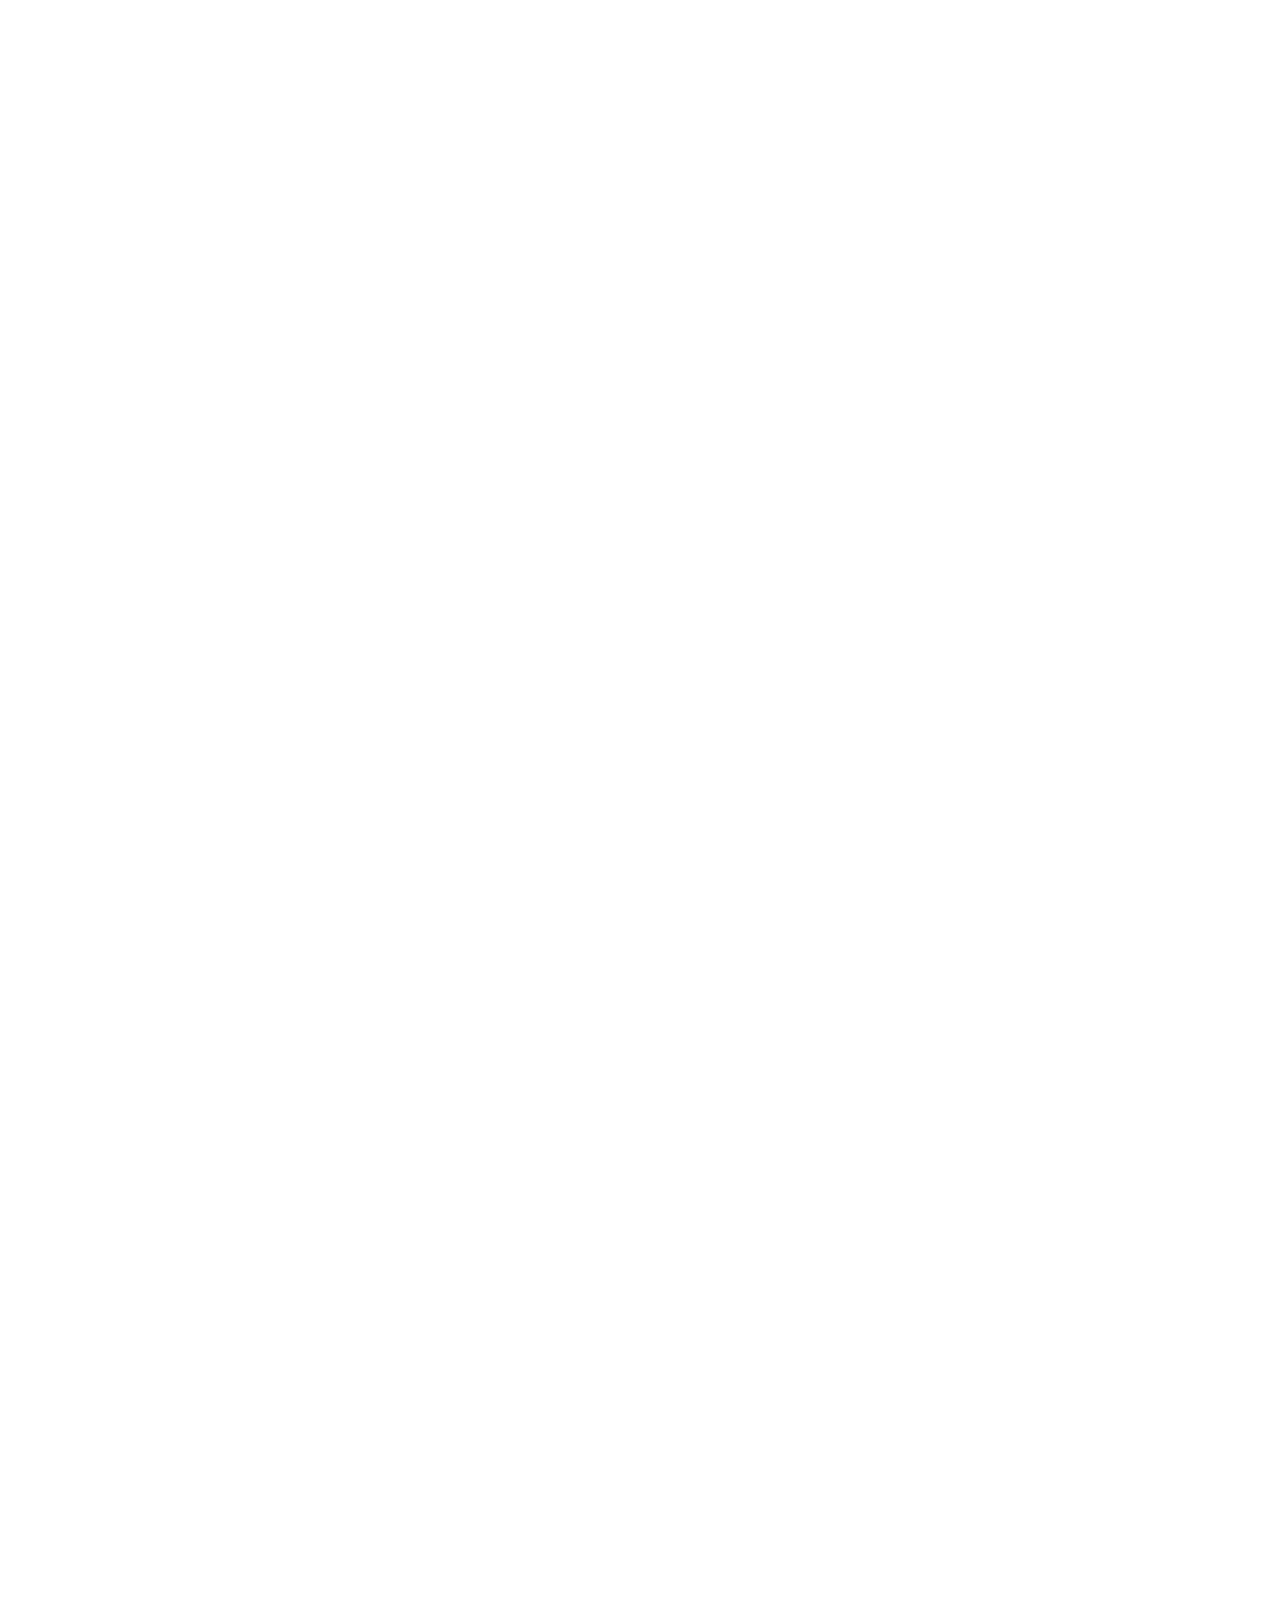
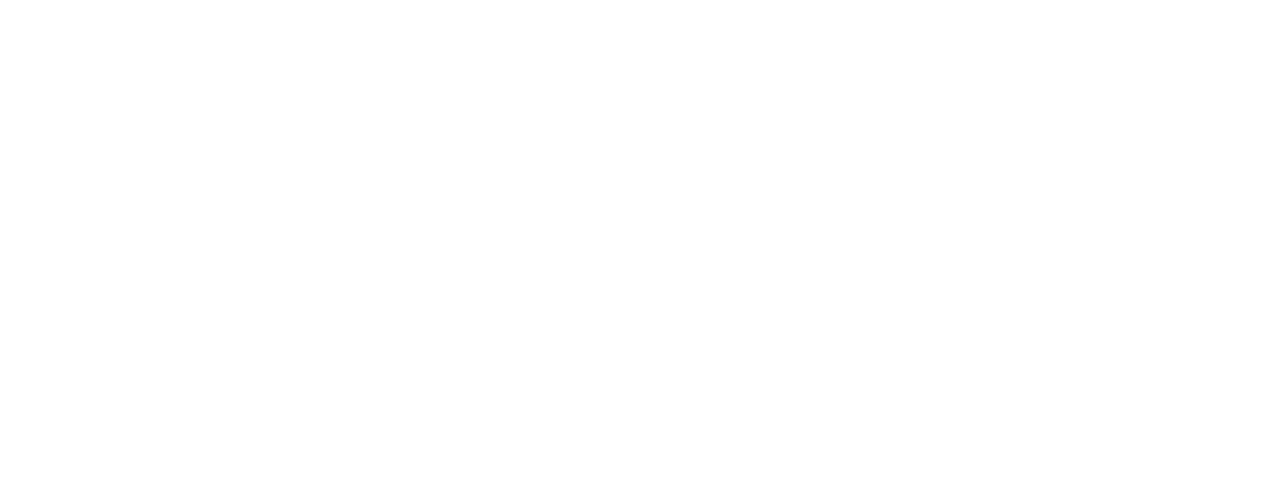
==== commit 5f025562: "Added some basic functionality to the rate pages and fixed the navbar covering part of the screen" ====
--- a/index.html
+++ b/index.html
@@ -1,261 +1,344 @@
 <!DOCTYPE html>
 <html lang="en">
-  <head>
-    <meta charset="utf-8" />
-    <title>♫TSwiftly♫</title>
-    <meta name="viewport" content="width=device-width, initial-scale=1" />
-    <link
-      href="https://cdn.jsdelivr.net/npm/bootstrap@5.2.3/dist/css/bootstrap.min.css"
-      rel="stylesheet"
-      integrity="sha384-rbsA2VBKQhggwzxH7pPCaAqO46MgnOM80zW1RWuH61DGLwZJEdK2Kadq2F9CUG65"
-      crossorigin="anonymous"
-    />
-    <link rel="stylesheet" href="assets/css/styles.css" />
-  </head>
-  <body class="homePage">
-    <nav class="navbar navbar-custom navbar-expand-lg bg-light fixed-top">
-      <div class="container-fluid">
-        <a class="navbar-brand text-primary" href="index.html">Swiftly</a>
-        <button
-          class="navbar-toggler"
-          type="button"
-          data-bs-toggle="collapse"
-          data-bs-target="#navbarSupportedContent"
-          aria-controls="navbarSupportedContent"
-          aria-expanded="false"
-          aria-label="Toggle navigation"
-        >
-          <span class="navbar-toggler-icon"></span>
-        </button>
-        <div class="collapse navbar-collapse" id="navbarSupportedContent">
-          <ul class="navbar-nav mb-2 mb-lg-0 navbar-right">
-            <li class="nav-item">
-              <a
-                class="nav-link active text-primary"
-                aria-current="page"
-                href="FindMeASong.html"
-                >Find Song</a
-              >
-            </li>
-            <li class="nav-item">
-              <a
-                class="nav-link active text-primary"
-                aria-current="page"
-                href="FindSimilarSong.html"
-                >Similar Song</a
-              >
-            </li>
-            <li class="nav-item">
-              <a
-                class="nav-link active text-primary"
-                aria-current="page"
-                href="RateSong.html"
-                >Rate Song</a
-              >
-            </li>
-            <li class="nav-item">
-              <a
-                class="nav-link active text-primary"
-                aria-current="page"
-                href="RateAlbum.html"
-                >Rate Album</a
-              >
-            </li>
-          </ul>
-        </div>
-      </div>
-    </nav>
+    <head>
+        <meta charset="utf-8" />
+        <title>♫TSwiftly♫</title>
+        <meta name="viewport" content="width=device-width, initial-scale=1" />
+        <link
+            href="https://cdn.jsdelivr.net/npm/bootstrap@5.2.3/dist/css/bootstrap.min.css"
+            rel="stylesheet"
+            integrity="sha384-rbsA2VBKQhggwzxH7pPCaAqO46MgnOM80zW1RWuH61DGLwZJEdK2Kadq2F9CUG65"
+            crossorigin="anonymous"
+        />
+        <link rel="stylesheet" href="assets/css/styles.css" />
+    </head>
+    <body class="homePage">
+        <nav class="navbar navbar-custom navbar-expand-lg bg-light fixed-top">
+            <div class="container-fluid">
+                <a class="navbar-brand text-primary" href="index.html"
+                    >Swiftly</a
+                >
+                <button
+                    class="navbar-toggler"
+                    type="button"
+                    data-bs-toggle="collapse"
+                    data-bs-target="#navbarSupportedContent"
+                    aria-controls="navbarSupportedContent"
+                    aria-expanded="false"
+                    aria-label="Toggle navigation"
+                >
+                    <span class="navbar-toggler-icon"></span>
+                </button>
+                <div
+                    class="collapse navbar-collapse"
+                    id="navbarSupportedContent"
+                >
+                    <ul class="navbar-nav justify-content-end flex-grow-1 pe-4">
+                        <li class="nav-item">
+                            <a
+                                class="nav-link active text-primary"
+                                aria-current="page"
+                                href="FindMeASong.html"
+                                >Find Song</a
+                            >
+                        </li>
+                        <li class="nav-item">
+                            <a
+                                class="nav-link active text-primary"
+                                aria-current="page"
+                                href="FindSimilarSong.html"
+                                >Similar Song</a
+                            >
+                        </li>
+                        <li class="nav-item">
+                            <a
+                                class="nav-link active text-primary"
+                                aria-current="page"
+                                href="RateSong.html"
+                                >Rate Song</a
+                            >
+                        </li>
+                        <li class="nav-item">
+                            <a
+                                class="nav-link active text-primary"
+                                aria-current="page"
+                                href="RateAlbum.html"
+                                >Rate Album</a
+                            >
+                        </li>
+                    </ul>
+                </div>
+            </div>
+        </nav>
 
-    <div class="img1">
-      <div class="container">
-        <div class="row">
-          <div class="col-12 col-lg-6 offset-lg-6">
-            <h1 style="text-align: left; font-size: 60px">
-              Find a song based on your personal preferences or similar to
-              another song you like.
-            </h1>
-          </div>
+        <div class="img1">
+            <div class="container">
+                <div class="row">
+                    <div class="col-12 col-lg-6 offset-lg-6">
+                        <h1 style="text-align: left; font-size: 60px">
+                            Find a song based on your personal preferences or
+                            similar to another song you like.
+                        </h1>
+                    </div>
+                </div>
+                <br />
+                <div class="row">
+                    <div class="col-12 col-lg-6 offset-lg-6">
+                        <div class="row">
+                            <div class="col-12 col-lg-6">
+                                <a
+                                    href="FindMeASong.html"
+                                    class="btn btn-primary"
+                                    style="width: 100%"
+                                >
+                                    <h5 style="font-size: 35px; color: #f4f3ee">
+                                        Find Song
+                                    </h5>
+                                </a>
+                            </div>
+                            <div class="col-12 col-lg-6">
+                                <a
+                                    href="FindSimilarSong.html"
+                                    class="btn btn-primary"
+                                    style="width: 100%"
+                                >
+                                    <h5 style="font-size: 35px; color: #f4f3ee">
+                                        Similar Song
+                                    </h5>
+                                </a>
+                            </div>
+                        </div>
+                    </div>
+                </div>
+            </div>
         </div>
         <br />
-        <div class="row">
-          <div class="col-12 col-lg-6 offset-lg-6">
-            <div class="row">
-              <div class="col-12 col-lg-6">
-                <a
-                  href="FindMeASong.html"
-                  class="btn btn-primary"
-                  style="width: 100%"
-                >
-                  <h5 style="font-size: 35px; color: #f4f3ee">Find Song</h5>
-                </a>
-              </div>
-              <div class="col-12 col-lg-6">
-                <a
-                  href="FindSimilarSong.html"
-                  class="btn btn-primary"
-                  style="width: 100%"
-                >
-                  <h5 style="font-size: 35px; color: #f4f3ee">Similar Song</h5>
-                </a>
-              </div>
-            </div>
-          </div>
+        <div class="img2">
+            <div class="container">
+                <div class="row">
+                    <div class="col-12 col-lg-6 offset-lg-1">
+                        <h1
+                            style="
+                                text-align: left;
+                                font-size: 60px;
+                                color: #f4f3ee;
+                            "
+                        >
+                            Rate Taylor's Songs and Albums to see how you
+                            compare to other swifties!
+                        </h1>
+                    </div>
+                </div>
+                <br />
+                <div class="row">
+                    <div class="col-12 col-lg-6 offset-lg-1">
+                        <div class="row">
+                            <div class="col-12 col-lg-6">
+                                <a
+                                    href="RateSong.html"
+                                    class="btn btn-primary"
+                                    style="width: 100%"
+                                >
+                                    <h5 style="font-size: 35px; color: #f4f3ee">
+                                        Rate Song
+                                    </h5>
+                                </a>
+                            </div>
+                            <div class="col-12 col-lg-6">
+                                <a
+                                    href="RateAlbum.html"
+                                    class="btn btn-primary"
+                                    style="width: 100%"
+                                >
+                                    <h5 style="font-size: 35px; color: #f4f3ee">
+                                        Rate Album
+                                    </h5>
+                                </a>
+                            </div>
+                        </div>
+                    </div>
+                </div>
+            </div>
         </div>
-      </div>
-    </div>
-    <br />
-    <div class="img2">
-      <div class="container">
-        <div class="row">
-          <div class="col-12 col-lg-6 offset-lg-1">
-            <h1 style="text-align: left; font-size: 60px; color: #f4f3ee">
-              Rate Taylor's Songs and Albums to see how you compare to other
-              swifties!
-            </h1>
-          </div>
+
+        <div class="container">
+            <div class="row" style="margin-top: 10px">
+                <div
+                    class="col-12 col-lg-4 offset-4"
+                    style="text-align: center"
+                >
+                    <h2 class="trending-text">Trending</h2>
+                    <br />
+                </div>
+            </div>
         </div>
-        <br />
-        <div class="row">
-          <div class="col-12 col-lg-6 offset-lg-1">
-            <div class="row">
-              <div class="col-12 col-lg-6">
-                <a
-                  href="RateSong.html"
-                  class="btn btn-primary"
-                  style="width: 100%"
-                >
-                  <h5 style="font-size: 35px; color: #f4f3ee">Rate Song</h5>
-                </a>
-              </div>
-              <div class="col-12 col-lg-6">
-                <a
-                  href="RateAlbum.html"
-                  class="btn btn-primary"
-                  style="width: 100%"
-                >
-                  <h5 style="font-size: 35px; color: #f4f3ee">Rate Album</h5>
-                </a>
-              </div>
-            </div>
-          </div>
+
+        <div class="container">
+            <div id="carouselExampleControls" class="carousel">
+                <div class="carousel-inner">
+                    <div class="carousel-item active">
+                        <div class="card">
+                            <div class="card-body">
+                                <h4 class="card-title" style="color: #f4f3ee">
+                                    Song 1
+                                </h4>
+                                <div class="img-wrapper">
+                                    <img
+                                        src="./assets/img/RedAlbumCover.jpg"
+                                        class="d-block w-100"
+                                        alt="..."
+                                    />
+                                </div>
+                                <br />
+                                <div style="text-align: center">
+                                    <a
+                                        href="#"
+                                        class="btn btn-primary"
+                                        style="text-align: center"
+                                        >Play Song</a
+                                    >
+                                </div>
+                            </div>
+                        </div>
+                    </div>
+                    <div class="carousel-item">
+                        <div class="card">
+                            <div class="card-body">
+                                <h4 class="card-title" style="color: #f4f3ee">
+                                    Song 2
+                                </h4>
+                                <div class="img-wrapper">
+                                    <img
+                                        src="./assets/img/RedAlbumCover.jpg"
+                                        class="d-block w-100"
+                                        alt="..."
+                                    />
+                                </div>
+                                <br />
+                                <div style="text-align: center">
+                                    <a
+                                        href="#"
+                                        class="btn btn-primary"
+                                        style="text-align: center"
+                                        >Play Song</a
+                                    >
+                                </div>
+                            </div>
+                        </div>
+                    </div>
+                    <div class="carousel-item">
+                        <div class="card">
+                            <div class="card-body">
+                                <h4 class="card-title" style="color: #f4f3ee">
+                                    Song 3
+                                </h4>
+                                <div class="img-wrapper">
+                                    <img
+                                        src="./assets/img/RedAlbumCover.jpg"
+                                        class="d-block w-100"
+                                        alt="..."
+                                    />
+                                </div>
+                                <br />
+                                <div style="text-align: center">
+                                    <a
+                                        href="#"
+                                        class="btn btn-primary"
+                                        style="text-align: center"
+                                        >Play Song</a
+                                    >
+                                </div>
+                            </div>
+                        </div>
+                    </div>
+                    <div class="carousel-item">
+                        <div class="card">
+                            <div class="card-body">
+                                <h4 class="card-title" style="color: #f4f3ee">
+                                    Song 4
+                                </h4>
+                                <div class="img-wrapper">
+                                    <img
+                                        src="./assets/img/RedAlbumCover.jpg"
+                                        class="d-block w-100"
+                                        alt="..."
+                                    />
+                                </div>
+                                <br />
+                                <div style="text-align: center">
+                                    <a
+                                        href="#"
+                                        class="btn btn-primary"
+                                        style="text-align: center"
+                                        >Play Song</a
+                                    >
+                                </div>
+                            </div>
+                        </div>
+                    </div>
+                    <div class="carousel-item">
+                        <div class="card">
+                            <div class="card-body">
+                                <h4 class="card-title" style="color: #f4f3ee">
+                                    Song 5
+                                </h4>
+                                <div class="img-wrapper">
+                                    <img
+                                        src="./assets/img/RedAlbumCover.jpg"
+                                        class="d-block w-100"
+                                        alt="..."
+                                    />
+                                </div>
+                                <br />
+                                <div style="text-align: center">
+                                    <a
+                                        href="#"
+                                        class="btn btn-primary"
+                                        style="text-align: center"
+                                        >Play Song</a
+                                    >
+                                </div>
+                            </div>
+                        </div>
+                    </div>
+                </div>
+                <button
+                    class="carousel-control-prev"
+                    type="button"
+                    data-bs-target="#carouselExampleControls"
+                    data-bs-slide="prev"
+                >
+                    <span
+                        class="carousel-control-prev-icon"
+                        aria-hidden="true"
+                    ></span>
+                    <span class="visually-hidden">Previous</span>
+                </button>
+                <button
+                    class="carousel-control-next"
+                    type="button"
+                    data-bs-target="#carouselExampleControls"
+                    data-bs-slide="next"
+                >
+                    <span
+                        class="carousel-control-next-icon"
+                        aria-hidden="true"
+                    ></span>
+                    <span class="visually-hidden">Next</span>
+                </button>
+            </div>
         </div>
-      </div>
-    </div>
 
-    <div class="container">
-      <div class="row" style="margin-top: 10px">
-        <div class="col-12 col-lg-4 offset-4" style="text-align: center">
-          <h2 class="trending-text">Trending</h2>
-          <br />
-        </div>
-      </div>
-    </div>
-
-    <div class="container">
-      <div id="carouselExampleControls" class="carousel">
-        <div class="carousel-inner">
-          <div class="carousel-item active">
-            <div class="card">
-              <div class="card-body">
-                <h4 class="card-title" style="color:#f4f3ee;">Song 1</h4>
-                <div class="img-wrapper">
-                  <img src="./assets/img/RedAlbumCover.jpg" class="d-block w-100" alt="..." />
-                </div>
-                <br>
-                <div style="text-align: center;">
-                  <a href="#" class="btn btn-primary" style="text-align: center;">Play Song</a>
-                </div>
-              </div>
-            </div>
-          </div>
-          <div class="carousel-item">
-            <div class="card">
-              <div class="card-body">
-                <h4 class="card-title" style="color:#f4f3ee;">Song 2</h4>
-                <div class="img-wrapper">
-                  <img src="./assets/img/RedAlbumCover.jpg" class="d-block w-100" alt="..." />
-                </div>
-                <br>
-                <div style="text-align: center;">
-                  <a href="#" class="btn btn-primary" style="text-align: center;">Play Song</a>
-                </div>
-              </div>
-            </div>
-          </div>
-          <div class="carousel-item">
-            <div class="card">
-              <div class="card-body">
-                <h4 class="card-title" style="color:#f4f3ee;">Song 3</h4>
-                <div class="img-wrapper">
-                  <img src="./assets/img/RedAlbumCover.jpg" class="d-block w-100" alt="..." />
-                </div>
-                <br>
-                <div style="text-align: center;">
-                  <a href="#" class="btn btn-primary" style="text-align: center;">Play Song</a>
-                </div>
-              </div>
-            </div>
-          </div>
-          <div class="carousel-item">
-            <div class="card">
-              <div class="card-body">
-                <h4 class="card-title" style="color:#f4f3ee;">Song 4</h4>
-                <div class="img-wrapper">
-                  <img src="./assets/img/RedAlbumCover.jpg" class="d-block w-100" alt="..." />
-                </div>
-                <br>
-                <div style="text-align: center;">
-                  <a href="#" class="btn btn-primary" style="text-align: center;">Play Song</a>
-                </div>
-              </div>
-            </div>
-          </div>
-          <div class="carousel-item">
-            <div class="card">
-              <div class="card-body">
-                <h4 class="card-title" style="color:#f4f3ee;">Song 5</h4>
-                <div class="img-wrapper">
-                  <img src="./assets/img/RedAlbumCover.jpg" class="d-block w-100" alt="..." />
-                </div>
-                <br>
-                <div style="text-align: center;">
-                  <a href="#" class="btn btn-primary" style="text-align: center;">Play Song</a>
-                </div>
-              </div>
-            </div>
-          </div>
-        </div>
-        <button
-          class="carousel-control-prev"
-          type="button"
-          data-bs-target="#carouselExampleControls"
-          data-bs-slide="prev"
-        >
-          <span class="carousel-control-prev-icon" aria-hidden="true"></span>
-          <span class="visually-hidden">Previous</span>
-        </button>
-        <button
-          class="carousel-control-next"
-          type="button"
-          data-bs-target="#carouselExampleControls"
-          data-bs-slide="next"
-        >
-          <span class="carousel-control-next-icon" aria-hidden="true"></span>
-          <span class="visually-hidden">Next</span>
-        </button>
-      </div>
-    </div>
-
-    <script
-      src="https://code.jquery.com/jquery-3.7.1.min.js"
-      integrity="sha256-/JqT3SQfawRcv/BIHPThkBvs0OEvtFFmqPF/lYI/Cxo="
-      crossorigin="anonymous"
-    ></script>
-    <script
-      src="https://cdn.jsdelivr.net/npm/bootstrap@5.2.3/dist/js/bootstrap.bundle.min.js"
-      integrity="sha384-kenU1KFdBIe4zVF0s0G1M5b4hcpxyD9F7jL+jjXkk+Q2h455rYXK/7HAuoJl+0I4"
-      crossorigin="anonymous"
-    ></script>
-    <script src="./assets/js/main.js"></script>
-  </body>
+        <script
+            src="https://code.jquery.com/jquery-3.7.1.min.js"
+            integrity="sha256-/JqT3SQfawRcv/BIHPThkBvs0OEvtFFmqPF/lYI/Cxo="
+            crossorigin="anonymous"
+        ></script>
+        <script
+            src="https://cdn.jsdelivr.net/npm/bootstrap@5.2.3/dist/js/bootstrap.bundle.min.js"
+            integrity="sha384-kenU1KFdBIe4zVF0s0G1M5b4hcpxyD9F7jL+jjXkk+Q2h455rYXK/7HAuoJl+0I4"
+            crossorigin="anonymous"
+        ></script>
+        <script src="./assets/js/main.js"></script>
+    </body>
 </html>
--- a/assets/css/styles.css
+++ b/assets/css/styles.css
@@ -41,6 +41,7 @@
     background-image: linear-gradient(#F4F3EE, #6C698D);
     height: 100vh;
     margin: 0;
+    padding-top: 60px;
 }
 
 .navbar-custom {
@@ -100,7 +101,6 @@
     text-align: center;
 }
 
-
 .submit-btn {
     width: 65%;
     font-size: 20px;
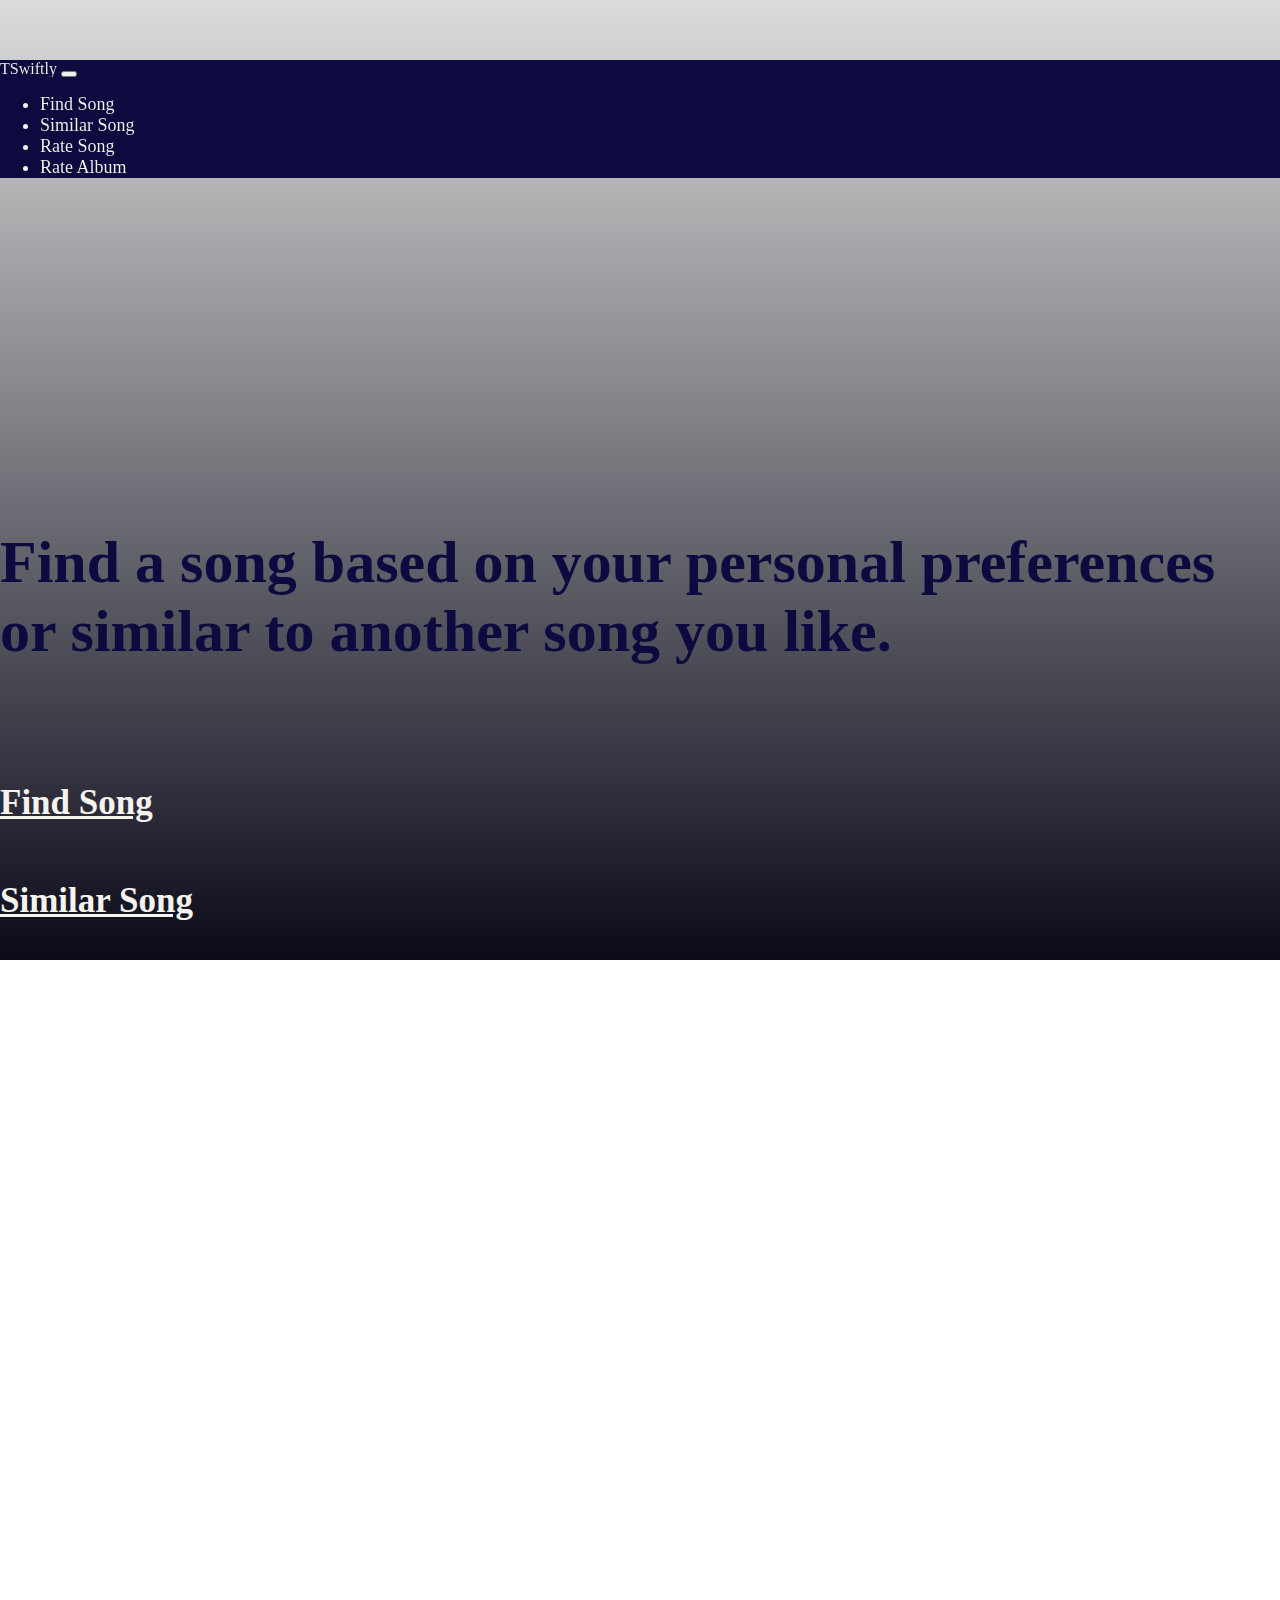
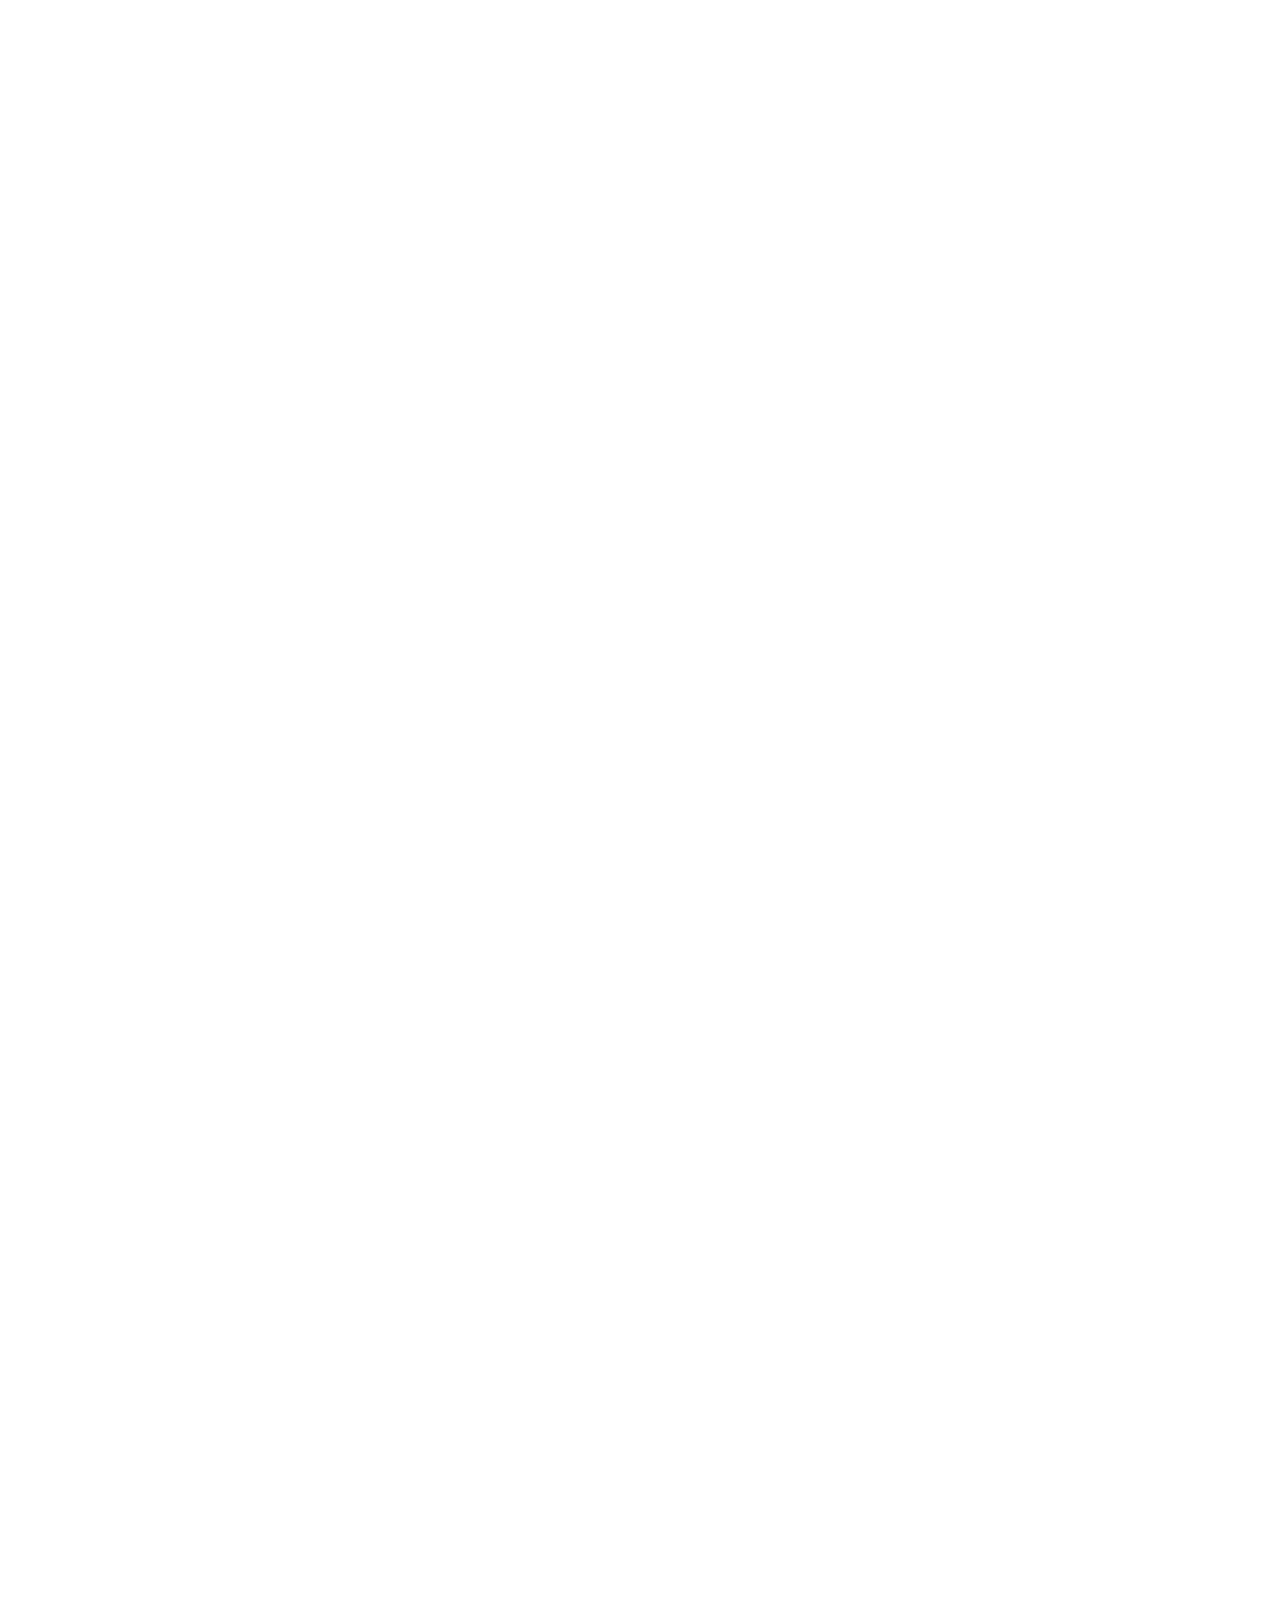
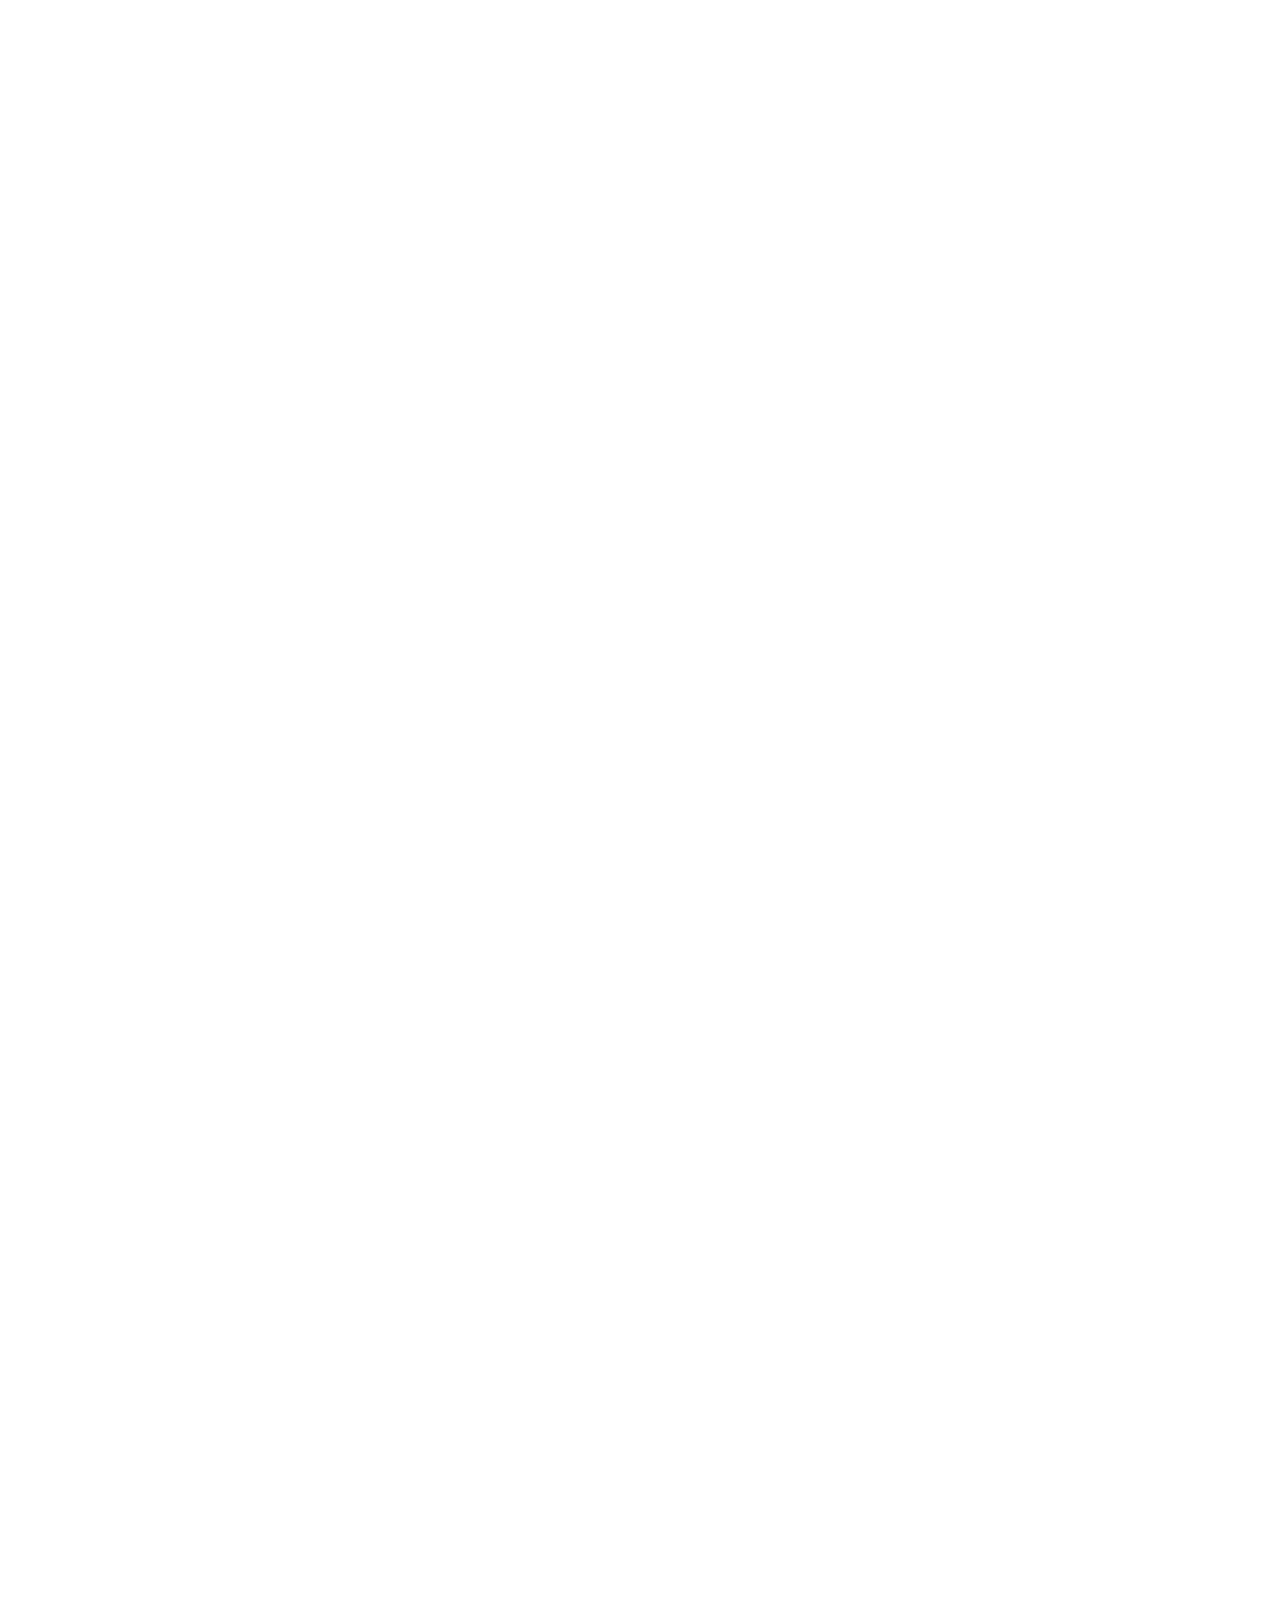
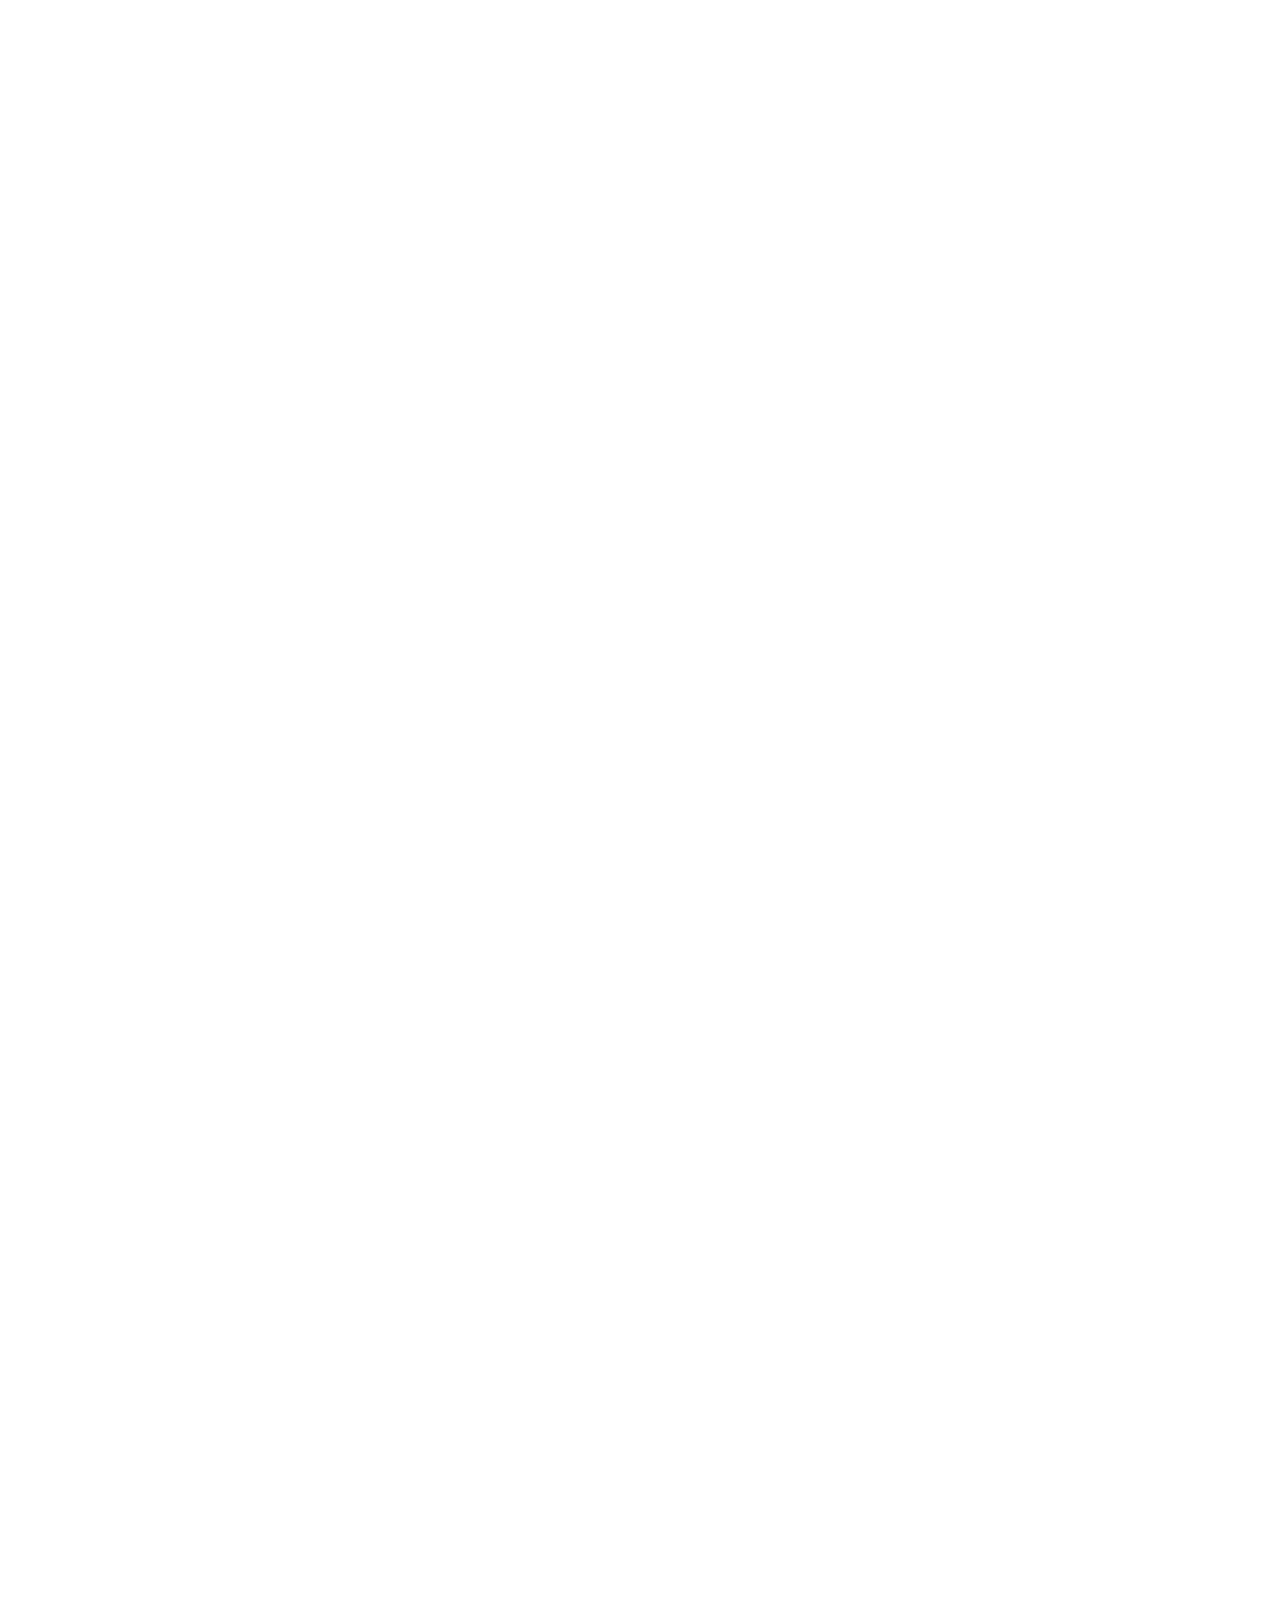
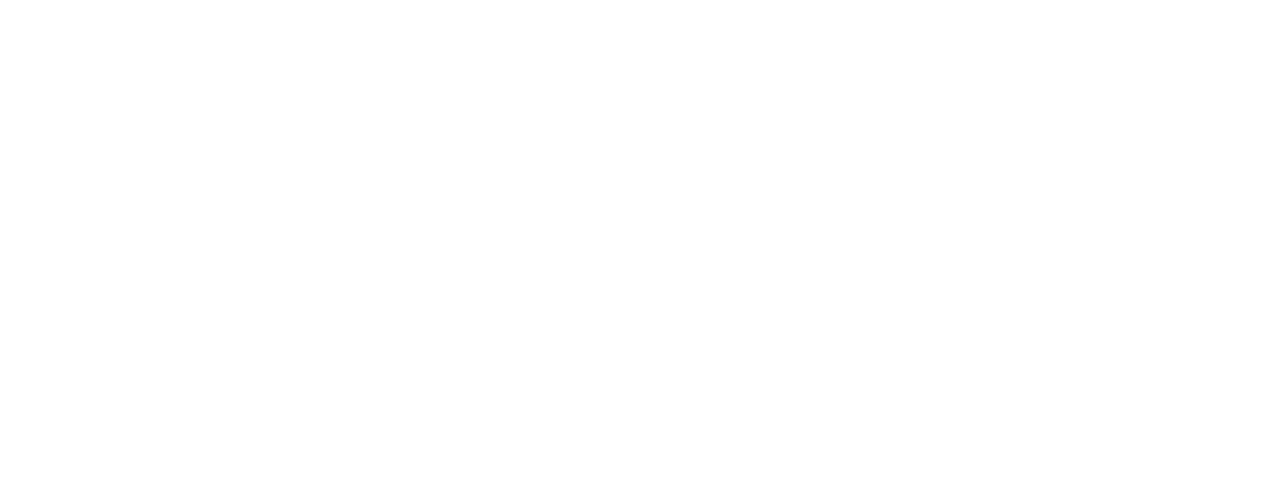
==== commit 0e9d662e: "Changed name in navbar" ====
--- a/index.html
+++ b/index.html
@@ -16,7 +16,7 @@
         <nav class="navbar navbar-custom navbar-expand-lg bg-light fixed-top">
             <div class="container-fluid">
                 <a class="navbar-brand text-primary" href="index.html"
-                    >Swiftly</a
+                    >TSwiftly</a
                 >
                 <button
                     class="navbar-toggler"
@@ -186,7 +186,7 @@
                                     <img
                                         src="./assets/img/RedAlbumCover.jpg"
                                         class="d-block w-100"
-                                        alt="..."
+                                        alt="Album Cover"
                                     />
                                 </div>
                                 <br />
@@ -211,7 +211,7 @@
                                     <img
                                         src="./assets/img/RedAlbumCover.jpg"
                                         class="d-block w-100"
-                                        alt="..."
+                                        alt="Album Cover"
                                     />
                                 </div>
                                 <br />
@@ -236,7 +236,7 @@
                                     <img
                                         src="./assets/img/RedAlbumCover.jpg"
                                         class="d-block w-100"
-                                        alt="..."
+                                        alt="Album Cover"
                                     />
                                 </div>
                                 <br />
@@ -261,7 +261,7 @@
                                     <img
                                         src="./assets/img/RedAlbumCover.jpg"
                                         class="d-block w-100"
-                                        alt="..."
+                                        alt="Album Cover"
                                     />
                                 </div>
                                 <br />
@@ -286,7 +286,7 @@
                                     <img
                                         src="./assets/img/RedAlbumCover.jpg"
                                         class="d-block w-100"
-                                        alt="..."
+                                        alt="Album Cover"
                                     />
                                 </div>
                                 <br />
--- a/assets/css/styles.css
+++ b/assets/css/styles.css
@@ -106,9 +106,13 @@
     font-size: 20px;
 }
 
-.form-control:focus {
+.form-control:focus, .form-select:focus, .form-check-input:checked:focus {
     box-shadow: inset 0 1px 1px rgba(0, 0, 0, 0.075), 0 0 8px #6C698D;
 }
+
+/* .form-check-input:active {
+    background-color: #6C698D;
+} */
 
 .carousel-inner {
     padding: 1em;
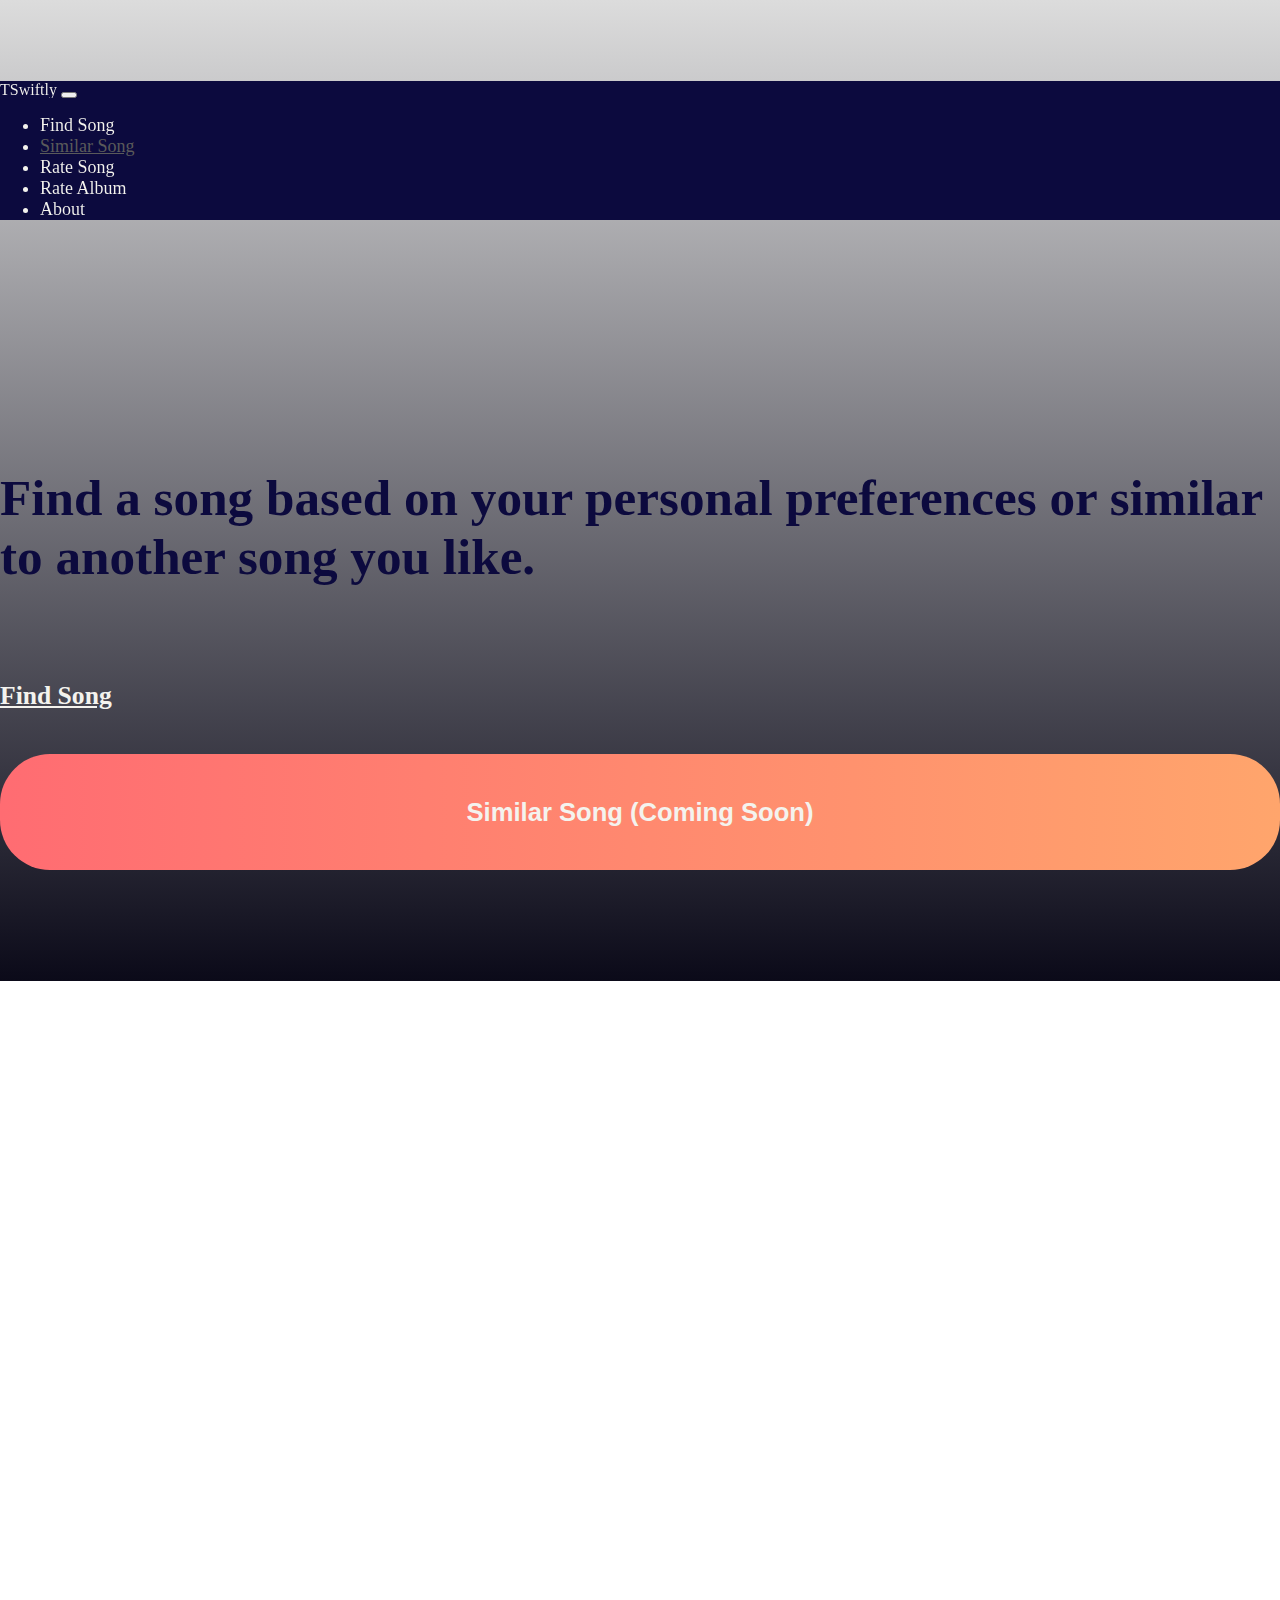
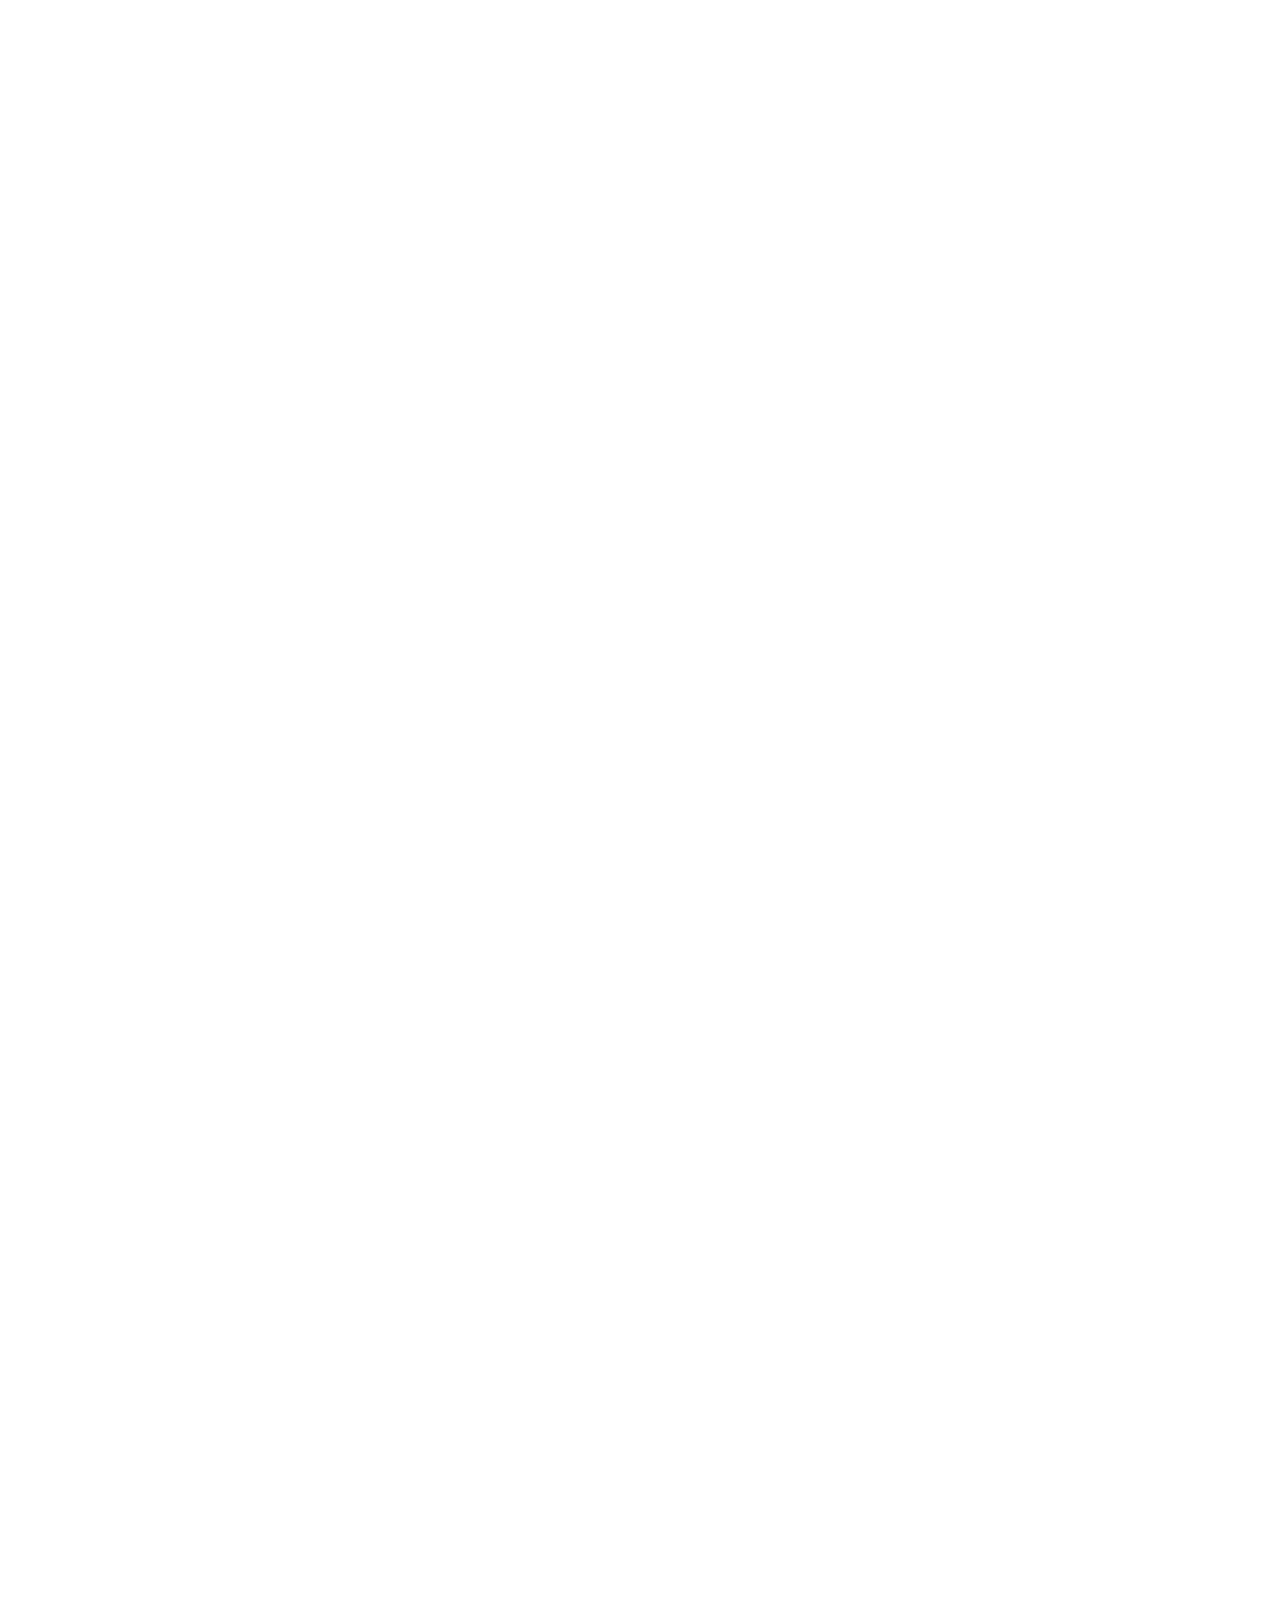
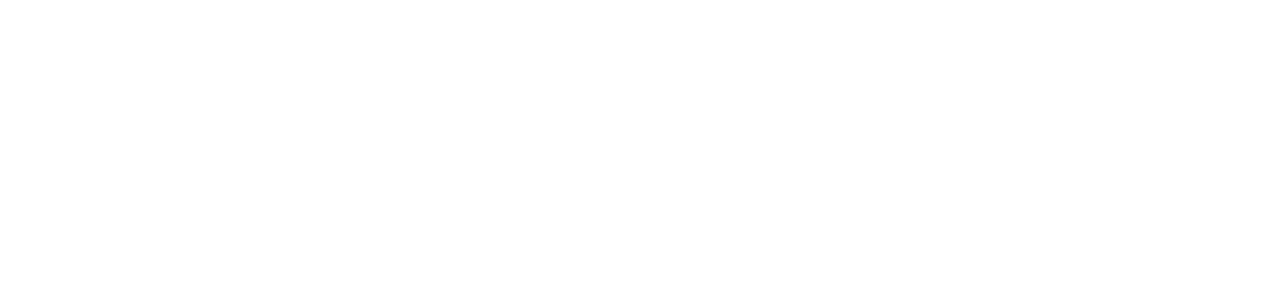
==== commit b7dd8a6c: "Final Changes (Big Commit)" ====
--- a/index.html
+++ b/index.html
@@ -13,7 +13,7 @@
         <link rel="stylesheet" href="assets/css/styles.css" />
     </head>
     <body class="homePage">
-        <nav class="navbar navbar-custom navbar-expand-lg bg-light fixed-top">
+        <nav class="navbar navbar-custom custom-toggler navbar-expand-md bg-light fixed-top">
             <div class="container-fluid">
                 <a class="navbar-brand text-primary" href="index.html"
                     >TSwiftly</a
@@ -44,7 +44,8 @@
                         </li>
                         <li class="nav-item">
                             <a
-                                class="nav-link active text-primary"
+                                id="disabled-nav"
+                                class="nav-link disabled"
                                 aria-current="page"
                                 href="FindSimilarSong.html"
                                 >Similar Song</a
@@ -65,6 +66,14 @@
                                 href="RateAlbum.html"
                                 >Rate Album</a
                             >
+                            <li class="nav-item">
+                                <a
+                                    class="nav-link active text-primary"
+                                    aria-current="page"
+                                    href="About.html"
+                                    >About</a
+                                >
+                            </li>
                         </li>
                     </ul>
                 </div>
@@ -74,8 +83,8 @@
         <div class="img1">
             <div class="container">
                 <div class="row">
-                    <div class="col-12 col-lg-6 offset-lg-6">
-                        <h1 style="text-align: left; font-size: 60px">
+                    <div class="col-8 col-sm-6 offset-4 offset-sm-6">
+                        <h1 class="homePageText">
                             Find a song based on your personal preferences or
                             similar to another song you like.
                         </h1>
@@ -83,30 +92,30 @@
                 </div>
                 <br />
                 <div class="row">
-                    <div class="col-12 col-lg-6 offset-lg-6">
+                    <div class="col-8 col-sm-6 offset-4 offset-sm-6">
                         <div class="row">
-                            <div class="col-12 col-lg-6">
+                            <div class="col-10 col-sm-6 mb-2 mb-sm-0">
                                 <a
                                     href="FindMeASong.html"
                                     class="btn btn-primary"
                                     style="width: 100%"
                                 >
-                                    <h5 style="font-size: 35px; color: #f4f3ee">
+                                    <h5 id="find-song-button" class="button-text" style="color: #f4f3ee;">
                                         Find Song
                                     </h5>
                                 </a>
                             </div>
-                            <div class="col-12 col-lg-6">
-                                <a
-                                    href="FindSimilarSong.html"
+                            <div class="col-10 col-sm-6">
+                                <button
                                     class="btn btn-primary"
                                     style="width: 100%"
-                                >
-                                    <h5 style="font-size: 35px; color: #f4f3ee">
-                                        Similar Song
+                                    disabled
+                                >
+                                    <h5 id="similar-song-button" class="button-text" style="color: #f4f3ee;">
+                                        Similar Song (Coming Soon)
                                     </h5>
-                                </a>
-                            </div>
+                                </button>
+                            </div>                            
                         </div>
                     </div>
                 </div>
@@ -116,14 +125,8 @@
         <div class="img2">
             <div class="container">
                 <div class="row">
-                    <div class="col-12 col-lg-6 offset-lg-1">
-                        <h1
-                            style="
-                                text-align: left;
-                                font-size: 60px;
-                                color: #f4f3ee;
-                            "
-                        >
+                    <div class="col-10 col-sm-6 offset-1">
+                        <h1 class="homePageText" style="color: #f4f3ee;">
                             Rate Taylor's Songs and Albums to see how you
                             compare to other swifties!
                         </h1>
@@ -131,26 +134,26 @@
                 </div>
                 <br />
                 <div class="row">
-                    <div class="col-12 col-lg-6 offset-lg-1">
+                    <div class="col-10 col-sm-6 offset-1">
                         <div class="row">
-                            <div class="col-12 col-lg-6">
+                            <div class="col-8 col-sm-6 mb-2 mb-sm-0">
                                 <a
                                     href="RateSong.html"
                                     class="btn btn-primary"
                                     style="width: 100%"
                                 >
-                                    <h5 style="font-size: 35px; color: #f4f3ee">
+                                    <h5 id="rate-song-button" class="button-text" style="color: #f4f3ee;">
                                         Rate Song
                                     </h5>
                                 </a>
                             </div>
-                            <div class="col-12 col-lg-6">
+                            <div class="col-8 col-sm-6">
                                 <a
                                     href="RateAlbum.html"
                                     class="btn btn-primary"
                                     style="width: 100%"
                                 >
-                                    <h5 style="font-size: 35px; color: #f4f3ee">
+                                    <h5 id="rate-album-button" class="button-text" style="color: #f4f3ee;">
                                         Rate Album
                                     </h5>
                                 </a>
@@ -162,12 +165,12 @@
         </div>
 
         <div class="container">
-            <div class="row" style="margin-top: 10px">
+            <div class="row mt-4">
                 <div
-                    class="col-12 col-lg-4 offset-4"
+                    class="col-12"
                     style="text-align: center"
                 >
-                    <h2 class="trending-text">Trending</h2>
+                    <h3 class="trending-text">User Popularity</h3>
                     <br />
                 </div>
             </div>
@@ -179,125 +182,90 @@
                     <div class="carousel-item active">
                         <div class="card">
                             <div class="card-body">
-                                <h4 class="card-title" style="color: #f4f3ee">
+                                <h4 id="song-title1" class="card-title title-scroll" style="color: #f4f3ee">
                                     Song 1
                                 </h4>
                                 <div class="img-wrapper">
                                     <img
-                                        src="./assets/img/RedAlbumCover.jpg"
+                                        id="albumCover1"
+                                        src="./assets/img/DefaultImg.jpg"
                                         class="d-block w-100"
                                         alt="Album Cover"
                                     />
                                 </div>
                                 <br />
-                                <div style="text-align: center">
-                                    <a
-                                        href="#"
-                                        class="btn btn-primary"
-                                        style="text-align: center"
-                                        >Play Song</a
-                                    >
-                                </div>
                             </div>
                         </div>
                     </div>
                     <div class="carousel-item">
                         <div class="card">
                             <div class="card-body">
-                                <h4 class="card-title" style="color: #f4f3ee">
+                                <h4 id="song-title2" class="card-title title-scroll" style="color: #f4f3ee">
                                     Song 2
                                 </h4>
                                 <div class="img-wrapper">
                                     <img
-                                        src="./assets/img/RedAlbumCover.jpg"
+                                        id="albumCover2"
+                                        src="./assets/img/DefaultImg.jpg"
                                         class="d-block w-100"
                                         alt="Album Cover"
                                     />
                                 </div>
                                 <br />
-                                <div style="text-align: center">
-                                    <a
-                                        href="#"
-                                        class="btn btn-primary"
-                                        style="text-align: center"
-                                        >Play Song</a
-                                    >
-                                </div>
                             </div>
                         </div>
                     </div>
                     <div class="carousel-item">
                         <div class="card">
                             <div class="card-body">
-                                <h4 class="card-title" style="color: #f4f3ee">
+                                <h4 id="song-title3" class="card-title title-scroll" style="color: #f4f3ee">
                                     Song 3
                                 </h4>
                                 <div class="img-wrapper">
                                     <img
-                                        src="./assets/img/RedAlbumCover.jpg"
+                                        id="albumCover3"    
+                                        src="./assets/img/DefaultImg.jpg"
                                         class="d-block w-100"
                                         alt="Album Cover"
                                     />
                                 </div>
                                 <br />
-                                <div style="text-align: center">
-                                    <a
-                                        href="#"
-                                        class="btn btn-primary"
-                                        style="text-align: center"
-                                        >Play Song</a
-                                    >
-                                </div>
                             </div>
                         </div>
                     </div>
                     <div class="carousel-item">
                         <div class="card">
                             <div class="card-body">
-                                <h4 class="card-title" style="color: #f4f3ee">
+                                <h4 id="song-title4" class="card-title title-scroll" style="color: #f4f3ee">
                                     Song 4
                                 </h4>
                                 <div class="img-wrapper">
                                     <img
-                                        src="./assets/img/RedAlbumCover.jpg"
+                                        id="albumCover4"
+                                        src="./assets/img/DefaultImg.jpg"
                                         class="d-block w-100"
                                         alt="Album Cover"
                                     />
                                 </div>
                                 <br />
-                                <div style="text-align: center">
-                                    <a
-                                        href="#"
-                                        class="btn btn-primary"
-                                        style="text-align: center"
-                                        >Play Song</a
-                                    >
-                                </div>
                             </div>
                         </div>
                     </div>
                     <div class="carousel-item">
                         <div class="card">
                             <div class="card-body">
-                                <h4 class="card-title" style="color: #f4f3ee">
+                                <h4 id="song-title5" class="card-title title-scroll" style="color: #f4f3ee">
                                     Song 5
                                 </h4>
                                 <div class="img-wrapper">
                                     <img
-                                        src="./assets/img/RedAlbumCover.jpg"
-                                        class="d-block w-100"
-                                        alt="Album Cover"
-                                    />
-                                </div>
-                                <br />
-                                <div style="text-align: center">
-                                    <a
-                                        href="#"
-                                        class="btn btn-primary"
-                                        style="text-align: center"
-                                        >Play Song</a
-                                    >
-                                </div>
+                                        id="albumCover5"
+                                        src="./assets/img/DefaultImg.jpg"
+                                        class="d-block w-100 img-fluid"
+                                        alt="Album Cover"
+                                    />
+                                </div>
+                                <br />
                             </div>
                         </div>
                     </div>
--- a/assets/css/styles.css
+++ b/assets/css/styles.css
@@ -8,27 +8,110 @@
 }
 
 .img1 {
-    background-image: url(./LakeBackground-transformed.png);
-    
-}
-
+    background-image: url(./LakeBackground-transformed.png); 
+}
 .img2 {
     background-image: url(./ForestBackground-transformed.png);
 }
 
 .img1, .img2 {
-    height: 120vh;
     background-size: 100% 100%;
     background-repeat: no-repeat;
     position: relative;
     width: 100%;
     display: flex;
     align-items: center;
+    height: 65vw;
 }
 
 
 h1, h2, h3, h4, h5, h6, p {
     color: #0C0A3E;
+}
+
+.homePageText {
+    text-align: left;
+    font-size: 4vw;
+    color: #0C0A3E;
+}
+#find-song-button, #similar-song-button, #rate-song-button, #rate-album-button {
+    font-size: 2vw;
+}
+.trending-text {
+    font-size: 5vw;
+}
+.track-title {
+    font-size: 3vw;
+}
+.filters {
+    font-size: 2vw;
+}
+.section-header {
+    font-size: 3vw;
+}
+.button-text {
+    font-size: 2vw;
+}
+.skip-button-text {
+    font-size: 2vw;
+}
+@media (min-width: 500px) and (max-width: 768px) {
+    .homePageText {
+        font-size: 4vw;
+    }
+    #find-song-button, #similar-song-button, #rate-song-button, #rate-album-button {
+        font-size: 2vw;
+    }
+    .trending-text {
+        font-size: 6vw;
+    }
+    .track-title {
+        font-size: 4vw;
+    }
+    .filters {
+        font-size: 3vw;
+    }
+    .section-header {
+        font-size: 4vw;
+    }
+    .button-text {
+        font-size: 3vw;
+    }
+    .skip-button-text {
+        font-size: 3vw;
+    }
+}
+@media (max-width: 500px) {
+    .img1 {
+        background-image: url(./LakeBackground-transformed-phone-test.png); 
+    }
+    .homePageText {
+        font-size: 8vw;
+    }
+    #find-song-button, #similar-song-button, #rate-song-button, #rate-album-button {
+        font-size: 5vw;
+    }
+    .trending-text {
+        font-size: 8vw;
+    }
+    .track-title {
+        font-size: 5vw;
+    }
+    .filters {
+        font-size: 4vw;
+    }
+    .section-header {
+        font-size: 5vw;
+    }
+    .button-text {
+        font-size: 4vw;
+    }
+    .skip-button-text {
+        font-size: 6vw;
+    }
+    .img1, .img2 {
+        height: 125vw;
+    }
 }
 
 body.homePage {
@@ -41,7 +124,11 @@
     background-image: linear-gradient(#F4F3EE, #6C698D);
     height: 100vh;
     margin: 0;
-    padding-top: 60px;
+    padding-top: 9vh;
+}
+
+.custom-toggler .navbar-toggler-icon {
+    background-image: url(./Hamburger.png);
 }
 
 .navbar-custom {
@@ -58,6 +145,16 @@
 .scrolled-up{
     transform:translateY(0); transition: all 0.3s ease-in-out;
 }
+
+#disabled-nav {
+    color: rgb(90, 90, 90);
+}
+
+.logo-image {
+    max-width: 10%; /* Set the maximum width to 100% of the parent container */
+    height: auto; /* Allow the height to adjust proportionally based on the width */
+}
+
 
 .trending-text, .or {
     background: -webkit-linear-gradient(left, #FF6C72, #FFA56C);
@@ -65,6 +162,12 @@
     -webkit-text-fill-color: transparent;
 }
 
+.title-scroll {
+    overflow-x: hidden;
+    overflow-y: hidden;
+    white-space: nowrap;
+}
+
 .text-primary {
     background: #F4F3EE;
     -webkit-background-clip: text;
@@ -72,11 +175,6 @@
 }
 .dropdown-menu {
     background-color: #0C0A3E !important;
-}
-
-.homePage h1, h3{
-    text-align: center;
-    font-size: 50px;
 }
 
 .homePage h2 {
@@ -110,9 +208,9 @@
     box-shadow: inset 0 1px 1px rgba(0, 0, 0, 0.075), 0 0 8px #6C698D;
 }
 
-/* .form-check-input:active {
+.form-check-input:active {
     background-color: #6C698D;
-} */
+}
 
 .carousel-inner {
     padding: 1em;
@@ -135,6 +233,7 @@
         margin-right: 0;
         flex: 0 0 33.333333%;
         display: block;
+        width: 1px;
 }
 .carousel-inner {
     display: flex;
@@ -159,4 +258,13 @@
 .card {
     background-color: transparent;
     box-shadow: none;
-}+}
+
+.about-text {
+    font-size: 2vw;
+}
+@media (max-width: 767px) {
+    .about-text {
+        font-size: 4vw;
+    }
+}
